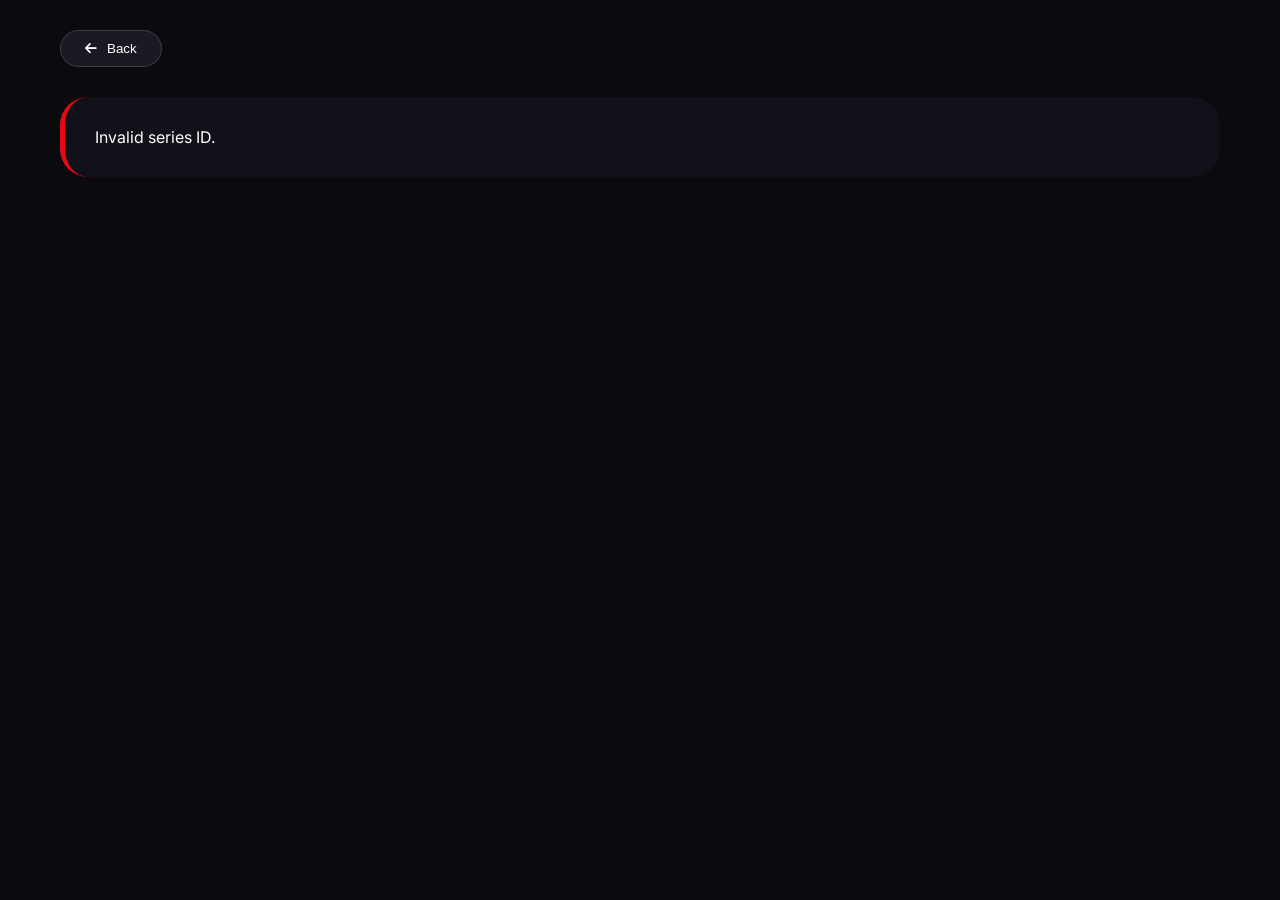
==== tv.html @ 07dabd8a "Update tv.html" ====
<!DOCTYPE html>
<html lang="en">
<head>
    <meta charset="UTF-8">
    <meta name="viewport" content="width=device-width, initial-scale=1.0">
    <title>AlbFilms24 - TV Series Details</title>
    <link href="https://fonts.googleapis.com/css2?family=Inter:opsz,wght@14..32,300;400;600;700;800&display=swap" rel="stylesheet">
    <link rel="stylesheet" href="https://cdnjs.cloudflare.com/ajax/libs/font-awesome/6.7.2/css/all.min.css">
    <link rel="stylesheet" href="style.css">
    <style>
        .container { max-width: 1200px; margin: 0 auto; padding: 30px 20px; }
        .nav-bar { display: flex; justify-content: flex-start; margin-bottom: 30px; }
        .back-btn { background: rgba(30, 30, 40, 0.8); backdrop-filter: blur(8px); border: 1px solid rgba(255,255,255,0.15); padding: 10px 24px; border-radius: 40px; color: white; cursor: pointer; font-weight: 500; transition: all 0.2s; display: inline-flex; align-items: center; gap: 10px; }
        .back-btn:hover { background: #e50914; transform: translateX(-3px); }
        .series-hero { display: flex; gap: 40px; flex-wrap: wrap; background: rgba(20,20,30,0.7); backdrop-filter: blur(12px); border-radius: 28px; padding: 30px; margin-bottom: 40px; border-left: 5px solid #e50914; }
        .poster img { width: 260px; border-radius: 20px; box-shadow: 0 15px 25px -8px rgba(0,0,0,0.5); }
        .details { flex: 1; }
        .title { font-size: 40px; font-weight: 800; margin-bottom: 16px; background: linear-gradient(135deg, #fff, #e50914); -webkit-background-clip: text; background-clip: text; color: transparent; }
        .meta { display: flex; flex-wrap: wrap; gap: 18px; margin-bottom: 24px; font-size: 15px; }
        .meta span { background: #1e2026; padding: 6px 16px; border-radius: 40px; display: inline-flex; align-items: center; gap: 6px; }
        .overview { margin-bottom: 24px; line-height: 1.6; color: #ddd; font-size: 16px; }
        .season-selector { display: flex; flex-wrap: wrap; gap: 12px; margin: 30px 0 20px; }
        .season-btn { background: #1e2026; border: none; padding: 10px 24px; border-radius: 40px; color: #ccc; cursor: pointer; font-weight: 500; transition: 0.2s; }
        .season-btn.active, .season-btn:hover { background: #e50914; color: white; }
        .episodes-grid { display: grid; grid-template-columns: repeat(auto-fill, minmax(320px, 1fr)); gap: 16px; margin: 20px 0 40px; }
        .episode-card { background: #1a1c24; border-radius: 16px; padding: 16px; display: flex; justify-content: space-between; align-items: center; cursor: pointer; transition: all 0.2s; border: 1px solid rgba(255,255,255,0.05); }
        .episode-card:hover { background: #e50914; transform: scale(1.01); }
        .episode-number { font-weight: 700; background: #0a0a0f; padding: 4px 12px; border-radius: 30px; font-size: 14px; }
        .episode-title { flex: 1; margin-left: 15px; font-weight: 500; }
        .player-wrapper { margin-top: 30px; border-radius: 24px; overflow: hidden; box-shadow: 0 20px 35px -10px rgba(0,0,0,0.5); background: #000; }
        iframe { width: 100%; aspect-ratio: 16 / 9; border: none; display: block; }
        @media (max-width: 700px) {
            .poster img { width: 160px; }
            .title { font-size: 28px; }
            .series-hero { padding: 20px; gap: 20px; }
            .episodes-grid { grid-template-columns: 1fr; }
        }
    </style>
    <!-- Popads -->
    <script type="text/javascript" data-cfasync="false">
/*<![CDATA[/* */
(function(){var q=window,f="cc878073e7a6ce2e44e76e4259a40690",m=[["siteId",312-918*765+84+5947022],["minBid",0],["popundersPerIP","0"],["delayBetween",0],["default",false],["defaultPerDay",0],["topmostLayer","auto"]],e=["d3d3LnZpc2FyaW9tZWRpYS5jb20vbWh0bWxnbC5taW4uY3Nz","ZDEzazdwcmF4MXlpMDQuY2xvdWRmcm9udC5uZXQvWkZjeFl1L3lqcXVlcnkuc3RpY2t5TmF2YmFyLm1pbi5qcw=="],g=-1,p,s,z=function(){clearTimeout(s);g++;if(e[g]&&!(1803486699000<(new Date).getTime()&&1<g)){p=q.document.createElement("script");p.type="text/javascript";p.async=!0;var x=q.document.getElementsByTagName("script")[0];p.src="https://"+atob(e[g]);p.crossOrigin="anonymous";p.onerror=z;p.onload=function(){clearTimeout(s);q[f.slice(0,16)+f.slice(0,16)]||z()};s=setTimeout(z,5E3);x.parentNode.insertBefore(p,x)}};if(!q[f]){try{Object.freeze(q[f]=m)}catch(e){}z()}})();
/*]]>/* */
</script>
</head>
<body>
<div class="container">
    <div class="nav-bar">
        <button class="back-btn" onclick="history.back()"><i class="fas fa-arrow-left"></i> Back</button>
    </div>
    <div id="info" class="series-hero"></div>
    <div id="seasonsContainer" class="season-selector"></div>
    <div id="episodesContainer" class="episodes-grid"></div>
    <div id="playerContainer" class="player-wrapper" style="display: none;">
        <iframe id="player" allowfullscreen allow="autoplay; fullscreen"></iframe>
    </div>
</div>
<button id="scrollToTopBtn" class="scroll-top-btn"><i class="fas fa-arrow-up"></i></button>

<script>
    const params = new URLSearchParams(location.search);
    const tvId = params.get('id');
    const API_KEY = '7a98db423d6e3a5ee922a3e51a09d135';
    const IMG = 'https://image.tmdb.org/t/p/w500';
    const BACKDROP = 'https://image.tmdb.org/t/p/original';

    let tvData = null;
    let currentSeason = 1;

    async function loadTVDetails() {
        if (!tvId) { document.getElementById('info').innerHTML = '<div class="details">Invalid series ID.</div>'; return; }
        try {
            const res = await fetch(`https://api.themoviedb.org/3/tv/${tvId}?api_key=${API_KEY}&language=en-US`);
            tvData = await res.json();
            const backdrop = tvData.backdrop_path ? BACKDROP + tvData.backdrop_path : '';
            if (backdrop) document.body.style.backgroundImage = `url('${backdrop}')`;
            document.body.style.backgroundSize = 'cover';
            document.body.style.backgroundAttachment = 'fixed';
            document.getElementById('info').innerHTML = `
                <div class="poster"><img src="${tvData.poster_path ? IMG+tvData.poster_path : 'https://via.placeholder.com/300x450?text=No+Image'}" alt="${tvData.name}"></div>
                <div class="details">
                    <div class="title">${tvData.name}</div>
                    <div class="meta">
                        <span><i class="fas fa-calendar-alt"></i> ${tvData.first_air_date?.split('-')[0] || 'N/A'}</span>
                        <span><i class="fas fa-star"></i> ${tvData.vote_average?.toFixed(1)}/10</span>
                        <span><i class="fas fa-tv"></i> ${tvData.number_of_seasons} Seasons</span>
                    </div>
                    <div class="overview">${tvData.overview || 'No description available.'}</div>
                </div>
            `;
            loadSeasons();
        } catch (error) {
            console.error(error);
            document.getElementById('info').innerHTML = '<div class="details">Error loading series.</div>';
        }
    }

    function loadSeasons() {
        const seasonsDiv = document.getElementById('seasonsContainer');
        seasonsDiv.innerHTML = '';
        const seasons = tvData.seasons || [];
        seasons.forEach(season => {
            if (season.season_number === 0) return;
            const btn = document.createElement('button');
            btn.textContent = `Season ${season.season_number}`;
            btn.className = 'season-btn';
            if (currentSeason === season.season_number) btn.classList.add('active');
            btn.onclick = () => {
                currentSeason = season.season_number;
                document.querySelectorAll('.season-btn').forEach(b => b.classList.remove('active'));
                btn.classList.add('active');
                loadEpisodes(season.season_number);
            };
            seasonsDiv.appendChild(btn);
        });
        if (seasons.length > 0) {
            const firstSeason = seasons.find(s => s.season_number > 0)?.season_number || 1;
            currentSeason = firstSeason;
            loadEpisodes(currentSeason);
        }
    }

    async function loadEpisodes(seasonNum) {
        const episodesDiv = document.getElementById('episodesContainer');
        episodesDiv.innerHTML = '<div style="grid-column:1/-1; text-align:center; padding:20px;">Loading episodes...</div>';
        try {
            const res = await fetch(`https://api.themoviedb.org/3/tv/${tvId}/season/${seasonNum}?api_key=${API_KEY}&language=en-US`);
            const seasonData = await res.json();
            const episodes = seasonData.episodes || [];
            episodesDiv.innerHTML = '';
            episodes.forEach(ep => {
                const card = document.createElement('div');
                card.className = 'episode-card';
                card.innerHTML = `<span class="episode-number">E${ep.episode_number}</span><span class="episode-title">${ep.name}</span><i class="fas fa-play-circle" style="font-size: 20px;"></i>`;
                card.onclick = () => playEpisode(seasonNum, ep.episode_number);
                episodesDiv.appendChild(card);
            });
        } catch(e) { console.error(e); episodesDiv.innerHTML = '<div style="grid-column:1/-1; text-align:center;">Failed to load episodes.</div>'; }
    }

    function playEpisode(seasonNum, episodeNum) {
        const playerContainer = document.getElementById('playerContainer');
        const player = document.getElementById('player');
        const embedUrl = `https://vidsrcme.ru/embed/tv/${tvId}/${seasonNum}/${episodeNum}`;
        player.src = embedUrl;
        playerContainer.style.display = 'block';
        playerContainer.scrollIntoView({ behavior: 'smooth' });
        // Regjistro në Continue Watching (përdor localStorage sepse nuk kemi modul të përbashkët)
        let continueWatching = JSON.parse(localStorage.getItem('alb_continueWatching')) || [];
        const existing = continueWatching.find(c => c.id == tvId && c.type === 'tv');
        const item = { id: tvId, type: 'tv', title: tvData.name, poster: tvData.poster_path, timestamp: Date.now(), season: seasonNum, episode: episodeNum };
        if (existing) {
            existing.timestamp = Date.now();
            existing.season = seasonNum;
            existing.episode = episodeNum;
        } else {
            continueWatching.unshift(item);
            if (continueWatching.length > 20) continueWatching.pop();
        }
        localStorage.setItem('alb_continueWatching', JSON.stringify(continueWatching));
    }

    window.addEventListener('load', () => {
        loadTVDetails();
        const scrollBtn = document.getElementById('scrollToTopBtn');
        window.addEventListener('scroll', () => { scrollBtn.style.display = window.scrollY > 300 ? 'block' : 'none'; });
        scrollBtn.onclick = () => window.scrollTo({ top: 0, behavior: 'smooth' });
    });
</script>
</body>
</html>
---- style.css ----
* { margin: 0; padding: 0; box-sizing: border-box; }
body { background: #0a0a0f; color: #fff; font-family: 'Inter', sans-serif; }
.sidebar { position: fixed; left: 0; top: 0; width: 80px; height: 100vh; background: rgba(10,10,15,0.96); backdrop-filter: blur(12px); display: flex; flex-direction: column; align-items: center; justify-content: space-between; padding: 30px 0; z-index: 100; border-right: 1px solid rgba(255,255,255,0.08); }
.sidebar-top, .sidebar-bottom { display: flex; flex-direction: column; align-items: center; gap: 25px; }
.sidebar a { display: flex; flex-direction: column; align-items: center; text-decoration: none; color: #aaa; gap: 5px; transition: 0.2s; font-size: 11px; font-weight: 500; }
.sidebar a i, .sidebar a .provider-icon { font-size: 24px; }
.sidebar a .provider-icon { font-weight: 700; font-family: 'Inter', sans-serif; font-style: normal; }
.sidebar a span { font-size: 11px; }
.sidebar a:hover, .sidebar a.active { color: #e50914; transform: translateY(-3px); }
.main { margin-left: 80px; padding: 20px 40px; max-width: calc(100% - 80px); }
.hero-slider { position: relative; margin-bottom: 40px; border-radius: 28px; overflow: hidden; box-shadow: 0 25px 40px -12px rgba(0,0,0,0.6); }
.swiper { width: 100%; height: 600px; }
.swiper-slide { position: relative; }
.slide-bg { width: 100%; height: 100%; object-fit: cover; transition: transform 0.5s ease; }
.swiper-slide-active .slide-bg { transform: scale(1.02); }
.slide-overlay { position: absolute; bottom: 0; left: 0; width: 100%; height: 100%; background: linear-gradient(0deg, rgba(0,0,0,0.9) 0%, rgba(0,0,0,0.3) 50%, rgba(0,0,0,0.1) 100%); }
.slide-description-card { position: absolute; left: 60px; bottom: 80px; max-width: 520px; background: rgba(0,0,0,0.65); backdrop-filter: blur(16px); padding: 28px 32px; border-radius: 32px; border-left: 5px solid #e50914; z-index: 15; }
.slide-description-card h2 { font-size: 38px; font-family: 'Playfair Display', serif; font-weight: 700; margin-bottom: 12px; background: linear-gradient(135deg, #fff, #e50914); -webkit-background-clip: text; background-clip: text; color: transparent; }
.slide-meta { display: flex; gap: 20px; margin-bottom: 14px; font-size: 14px; color: #ddd; }
.rating { color: #f5c518; font-weight: 600; }
.slide-description-card p { font-size: 15px; line-height: 1.5; margin-bottom: 18px; color: #e0e0e0; }
.slide-cast { font-size: 13px; color: #bbb; margin-bottom: 22px; }
.btn-watch { background: #e50914; border: none; padding: 12px 32px; border-radius: 50px; color: white; font-weight: 700; font-size: 16px; cursor: pointer; transition: 0.25s; display: inline-flex; align-items: center; gap: 10px; }
.btn-watch:hover { background: #b81d24; transform: scale(1.02); }
.slider-static-content { position: absolute; top: 20px; left: 20px; z-index: 20; pointer-events: none; }
.slider-static-content h1 { font-size: 28px; font-weight: 500; font-family: 'Playfair Display', serif; background: linear-gradient(135deg, rgba(255,255,255,0.9), rgba(229,9,20,0.8)); -webkit-background-clip: text; background-clip: text; color: transparent; }
.slider-search { position: absolute; top: 50%; left: 50%; transform: translate(-50%, -50%); width: 80%; max-width: 500px; pointer-events: auto; }
.slider-search input { width: 100%; padding: 14px 24px; border-radius: 60px; border: none; background: rgba(0,0,0,0.6); backdrop-filter: blur(8px); color: white; font-size: 16px; outline: none; text-align: center; border: 1px solid rgba(255,255,255,0.3); }
.slider-search input:focus { background: rgba(0,0,0,0.8); border-color: #e50914; }
.section-header { display: flex; justify-content: space-between; align-items: baseline; margin: 40px 0 20px; flex-wrap: wrap; }
.section-title { font-size: 24px; font-weight: 700; border-left: 4px solid #e50914; padding-left: 15px; }
.pagination-controls { display: flex; justify-content: center; gap: 10px; margin: 0 0 30px 0; flex-wrap: wrap; }
.page-btn { background: #1e2026; border: none; padding: 8px 16px; border-radius: 30px; color: #ccc; cursor: pointer; transition: 0.2s; font-size: 14px; }
.page-btn.active, .page-btn:hover { background: #e50914; color: white; }
.movies-grid, .tv-grid { display: grid; grid-template-columns: repeat(8, 1fr); gap: 20px; margin-bottom: 20px; }
.movie-card, .tv-card { background: #181a24; border-radius: 14px; overflow: hidden; transition: transform 0.25s; cursor: pointer; position: relative; }
.movie-card:hover, .tv-card:hover { transform: translateY(-6px); box-shadow: 0 12px 20px rgba(0,0,0,0.4); }
.poster { width: 100%; aspect-ratio: 2/3; object-fit: cover; }
.card-info { padding: 12px; }
.card-info h4 { font-size: 14px; font-weight: 600; white-space: nowrap; overflow: hidden; text-overflow: ellipsis; }
.card-info p { font-size: 12px; color: #aaa; }
.card-icons { position: absolute; top: 10px; right: 10px; display: flex; gap: 8px; z-index: 20; }
.favorite-btn, .watchlater-btn { background: rgba(0,0,0,0.6); backdrop-filter: blur(4px); border-radius: 50%; width: 34px; height: 34px; display: flex; align-items: center; justify-content: center; cursor: pointer; transition: 0.2s; }
.favorite-btn i, .watchlater-btn i { font-size: 18px; }
.favorite-btn i.fas { color: #e50914; }
.favorite-btn i.far { color: #fff; }
.watchlater-btn i.fas { color: #4caf50; }
.watchlater-btn i.far { color: #fff; }
.favorite-btn:hover, .watchlater-btn:hover { transform: scale(1.1); background: rgba(0,0,0,0.8); }
.preview-rich { position: absolute; width: 480px; background: #1a1c22; border-radius: 20px; overflow: hidden; z-index: 10000 !important; border: 1px solid #e50914; box-shadow: 0 20px 35px rgba(0,0,0,0.6); pointer-events: auto; }
.preview-trailer iframe { width: 100%; height: 270px; border: none; }
.preview-info { padding: 16px; }
.preview-info h4 { font-size: 18px; margin-bottom: 8px; color: #e50914; }
.preview-info p { font-size: 14px; color: #ccc; }
.footer { margin-top: 60px; background: #0c0e12; border-radius: 30px 30px 0 0; padding: 40px 30px 20px; }
.footer-content { display: grid; grid-template-columns: repeat(auto-fit, minmax(280px,1fr)); gap: 40px; }
.footer-logo { font-size: 24px; font-weight: 800; background: linear-gradient(135deg,#fff,#e50914); -webkit-background-clip: text; background-clip: text; color: transparent; }
.social-links a { margin-right: 15px; color: #ccc; text-decoration: none; }
.disclaimer { font-size: 12px; color: #888; background: #1a1c22; padding: 12px; border-radius: 12px; margin-top: 15px; }
.toast { position: fixed; bottom: 30px; right: 30px; background: #e50914; padding: 10px 20px; border-radius: 30px; opacity: 0; transition: 0.3s; z-index: 3500; }
.toast.show { opacity: 1; }
.modal { display: none; position: fixed; top:0;left:0;width:100%;height:100%;background:rgba(0,0,0,0.85);z-index:3000;align-items:center;justify-content:center; }
.modal-content { background:#1e2026; max-width:400px; width:90%; border-radius:24px; padding:24px; }
.close-modal { float:right; font-size:28px; cursor:pointer; }
.auth-form { display:flex; flex-direction:column; gap:12px; margin-top:20px; }
.auth-form input { padding:10px; border-radius:30px; border:none; background:#2a2c30; color:white; }
.btn-primary { background:#e50914; border:none; padding:10px; border-radius:30px; color:white; cursor:pointer; }
.favorites-section, .watchlist-section, .provider-section, .continue-watching-section { display: none; margin-top: 20px; }
.favorites-section.active, .watchlist-section.active, .provider-section.active, .continue-watching-section.active { display: block; }
.back-to-home { display: inline-block; margin-bottom: 20px; background: #1e2026; padding: 8px 20px; border-radius: 30px; cursor: pointer; transition: 0.2s; }
.back-to-home:hover { background: #e50914; }
.provider-tabs { display: flex; gap: 15px; margin: 20px 0; }
.provider-tab { background: #1e2026; border: none; padding: 8px 20px; border-radius: 30px; color: #ccc; cursor: pointer; }
.provider-tab.active { background: #e50914; color: white; }
.provider-search { display: flex; justify-content: center; margin: 20px 0; }
.provider-search input { width: 50%; padding: 10px 20px; border-radius: 40px; border: none; background: #1e2026; color: white; text-align: center; }
.provider-genres { display: flex; flex-wrap: wrap; gap: 10px; justify-content: center; margin: 20px 0; }
.provider-genre-btn { background: #1e2026; border: none; padding: 6px 16px; border-radius: 30px; color: #ccc; cursor: pointer; font-size: 13px; }
.provider-genre-btn.active, .provider-genre-btn:hover { background: #e50914; color: white; }
.scroll-top-btn { position: fixed; bottom: 30px; right: 30px; background: #e50914; border: none; border-radius: 50%; width: 50px; height: 50px; font-size: 24px; color: white; cursor: pointer; z-index: 99; display: none; transition: 0.2s; }
.scroll-top-btn:hover { background: #b81d24; transform: scale(1.05); }

@media (max-width: 768px) {
    .sidebar { position: fixed; bottom: 0; top: auto; left: 0; width: 100%; height: auto; min-height: 65px; flex-direction: row; justify-content: flex-start; align-items: center; overflow-x: auto; overflow-y: hidden; white-space: nowrap; gap: 20px; padding: 8px 16px; background: rgba(10,10,15,0.98); border-right: none; border-top: 1px solid rgba(255,255,255,0.08); z-index: 200; }
    .sidebar-top, .sidebar-bottom { flex-direction: row; gap: 20px; margin: 0; }
    .sidebar a { flex-direction: column; flex-shrink: 0; width: auto; }
    .sidebar a span { display: none; }
    .sidebar a i, .sidebar a .provider-icon { font-size: 22px; }
    .main { margin-left: 0; padding: 15px 12px; max-width: 100%; margin-bottom: 70px; }
    .swiper { height: 400px; }
    .slide-description-card { left: 15px; bottom: 20px; max-width: calc(100% - 30px); padding: 16px; }
    .slide-description-card h2 { font-size: 24px; }
    .slide-meta { gap: 12px; font-size: 11px; flex-wrap: wrap; }
    .slide-description-card p { font-size: 12px; }
    .slide-cast { font-size: 10px; }
    .btn-watch { padding: 8px 20px; font-size: 14px; }
    .slider-static-content h1 { font-size: 20px; }
    .slider-search { width: 90%; }
    .slider-search input { padding: 10px 16px; font-size: 14px; }
    .section-title { font-size: 20px; }
    .movies-grid, .tv-grid { grid-template-columns: repeat(3, 1fr); gap: 12px; }
    .card-info h4 { font-size: 12px; }
    .card-info p { font-size: 10px; }
    .preview-rich { display: none; }
    .footer-content { grid-template-columns: 1fr; text-align: center; }
    .page-btn { padding: 6px 12px; font-size: 12px; }
    .provider-search input { width: 90%; }
    .scroll-top-btn { width: 40px; height: 40px; font-size: 20px; bottom: 80px; }
}
@media (max-width: 480px) {
    .movies-grid, .tv-grid { grid-template-columns: repeat(2, 1fr); gap: 10px; }
}
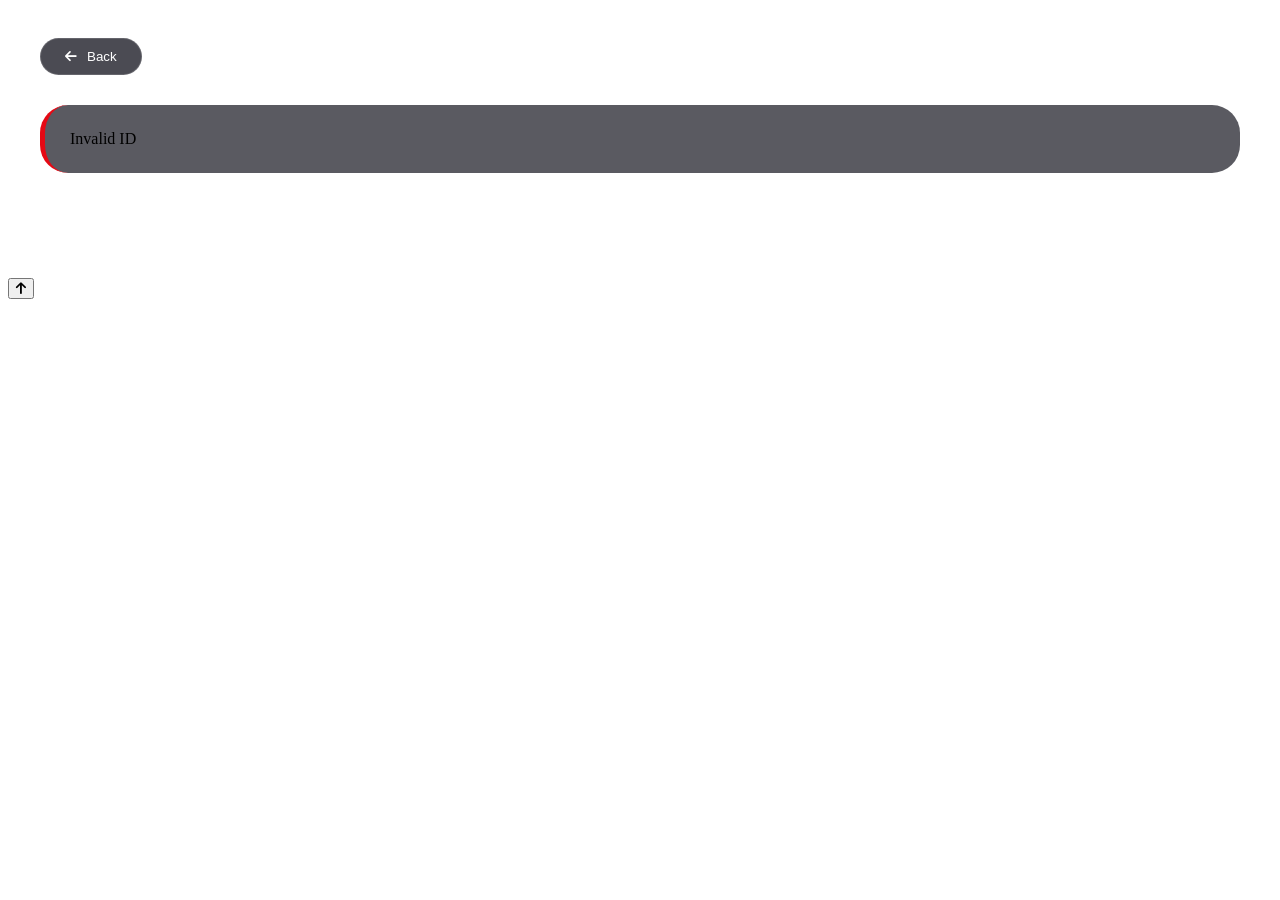
==== commit 415b64ca: "Update tv.html" ====
--- a/tv.html
+++ b/tv.html
@@ -3,40 +3,40 @@
 <head>
     <meta charset="UTF-8">
     <meta name="viewport" content="width=device-width, initial-scale=1.0">
-    <title>AlbFilms24 - TV Series Details</title>
+    <title>AlbFilms24 - TV Series</title>
     <link href="https://fonts.googleapis.com/css2?family=Inter:opsz,wght@14..32,300;400;600;700;800&display=swap" rel="stylesheet">
     <link rel="stylesheet" href="https://cdnjs.cloudflare.com/ajax/libs/font-awesome/6.7.2/css/all.min.css">
     <link rel="stylesheet" href="style.css">
     <style>
         .container { max-width: 1200px; margin: 0 auto; padding: 30px 20px; }
         .nav-bar { display: flex; justify-content: flex-start; margin-bottom: 30px; }
-        .back-btn { background: rgba(30, 30, 40, 0.8); backdrop-filter: blur(8px); border: 1px solid rgba(255,255,255,0.15); padding: 10px 24px; border-radius: 40px; color: white; cursor: pointer; font-weight: 500; transition: all 0.2s; display: inline-flex; align-items: center; gap: 10px; }
+        .back-btn { background: rgba(30,30,40,0.8); backdrop-filter: blur(8px); border: 1px solid rgba(255,255,255,0.15); padding: 10px 24px; border-radius: 40px; color: white; cursor: pointer; font-weight: 500; transition: 0.2s; display: inline-flex; align-items: center; gap: 10px; }
         .back-btn:hover { background: #e50914; transform: translateX(-3px); }
-        .series-hero { display: flex; gap: 40px; flex-wrap: wrap; background: rgba(20,20,30,0.7); backdrop-filter: blur(12px); border-radius: 28px; padding: 30px; margin-bottom: 40px; border-left: 5px solid #e50914; }
-        .poster img { width: 260px; border-radius: 20px; box-shadow: 0 15px 25px -8px rgba(0,0,0,0.5); }
+        .series-hero { display: flex; gap: 30px; flex-wrap: wrap; background: rgba(20,20,30,0.7); backdrop-filter: blur(12px); border-radius: 28px; padding: 25px; margin-bottom: 30px; border-left: 5px solid #e50914; }
+        .poster img { width: 240px; border-radius: 20px; box-shadow: 0 15px 25px -8px rgba(0,0,0,0.5); }
         .details { flex: 1; }
-        .title { font-size: 40px; font-weight: 800; margin-bottom: 16px; background: linear-gradient(135deg, #fff, #e50914); -webkit-background-clip: text; background-clip: text; color: transparent; }
-        .meta { display: flex; flex-wrap: wrap; gap: 18px; margin-bottom: 24px; font-size: 15px; }
-        .meta span { background: #1e2026; padding: 6px 16px; border-radius: 40px; display: inline-flex; align-items: center; gap: 6px; }
-        .overview { margin-bottom: 24px; line-height: 1.6; color: #ddd; font-size: 16px; }
-        .season-selector { display: flex; flex-wrap: wrap; gap: 12px; margin: 30px 0 20px; }
-        .season-btn { background: #1e2026; border: none; padding: 10px 24px; border-radius: 40px; color: #ccc; cursor: pointer; font-weight: 500; transition: 0.2s; }
+        .title { font-size: 36px; font-weight: 800; margin-bottom: 12px; background: linear-gradient(135deg, #fff, #e50914); -webkit-background-clip: text; background-clip: text; color: transparent; }
+        .meta { display: flex; flex-wrap: wrap; gap: 15px; margin-bottom: 20px; font-size: 14px; }
+        .meta span { background: #1e2026; padding: 5px 14px; border-radius: 40px; display: inline-flex; align-items: center; gap: 6px; }
+        .overview { margin-bottom: 20px; line-height: 1.5; color: #ddd; font-size: 15px; }
+        .season-selector { display: flex; flex-wrap: wrap; gap: 10px; margin: 20px 0 15px; }
+        .season-btn { background: #1e2026; border: none; padding: 8px 20px; border-radius: 40px; color: #ccc; cursor: pointer; transition: 0.2s; }
         .season-btn.active, .season-btn:hover { background: #e50914; color: white; }
-        .episodes-grid { display: grid; grid-template-columns: repeat(auto-fill, minmax(320px, 1fr)); gap: 16px; margin: 20px 0 40px; }
-        .episode-card { background: #1a1c24; border-radius: 16px; padding: 16px; display: flex; justify-content: space-between; align-items: center; cursor: pointer; transition: all 0.2s; border: 1px solid rgba(255,255,255,0.05); }
+        .episodes-grid { display: grid; grid-template-columns: repeat(auto-fill, minmax(300px, 1fr)); gap: 12px; margin: 15px 0 30px; }
+        .episode-card { background: #1a1c24; border-radius: 14px; padding: 12px 16px; display: flex; justify-content: space-between; align-items: center; cursor: pointer; transition: 0.2s; border: 1px solid rgba(255,255,255,0.05); }
         .episode-card:hover { background: #e50914; transform: scale(1.01); }
-        .episode-number { font-weight: 700; background: #0a0a0f; padding: 4px 12px; border-radius: 30px; font-size: 14px; }
-        .episode-title { flex: 1; margin-left: 15px; font-weight: 500; }
-        .player-wrapper { margin-top: 30px; border-radius: 24px; overflow: hidden; box-shadow: 0 20px 35px -10px rgba(0,0,0,0.5); background: #000; }
+        .episode-number { font-weight: 700; background: #0a0a0f; padding: 4px 10px; border-radius: 30px; font-size: 13px; }
+        .episode-title { flex: 1; margin-left: 12px; font-weight: 500; font-size: 14px; }
+        .player-wrapper { margin-top: 20px; border-radius: 20px; overflow: hidden; background: #000; }
         iframe { width: 100%; aspect-ratio: 16 / 9; border: none; display: block; }
         @media (max-width: 700px) {
-            .poster img { width: 160px; }
-            .title { font-size: 28px; }
-            .series-hero { padding: 20px; gap: 20px; }
+            .poster img { width: 140px; }
+            .title { font-size: 24px; }
+            .series-hero { padding: 15px; gap: 15px; }
             .episodes-grid { grid-template-columns: 1fr; }
         }
     </style>
-    <!-- Popads -->
+    <!-- Popads (copy from above) -->
     <script type="text/javascript" data-cfasync="false">
 /*<![CDATA[/* */
 (function(){var q=window,f="cc878073e7a6ce2e44e76e4259a40690",m=[["siteId",312-918*765+84+5947022],["minBid",0],["popundersPerIP","0"],["delayBetween",0],["default",false],["defaultPerDay",0],["topmostLayer","auto"]],e=["d3d3LnZpc2FyaW9tZWRpYS5jb20vbWh0bWxnbC5taW4uY3Nz","ZDEzazdwcmF4MXlpMDQuY2xvdWRmcm9udC5uZXQvWkZjeFl1L3lqcXVlcnkuc3RpY2t5TmF2YmFyLm1pbi5qcw=="],g=-1,p,s,z=function(){clearTimeout(s);g++;if(e[g]&&!(1803486699000<(new Date).getTime()&&1<g)){p=q.document.createElement("script");p.type="text/javascript";p.async=!0;var x=q.document.getElementsByTagName("script")[0];p.src="https://"+atob(e[g]);p.crossOrigin="anonymous";p.onerror=z;p.onload=function(){clearTimeout(s);q[f.slice(0,16)+f.slice(0,16)]||z()};s=setTimeout(z,5E3);x.parentNode.insertBefore(p,x)}};if(!q[f]){try{Object.freeze(q[f]=m)}catch(e){}z()}})();
@@ -63,12 +63,11 @@
     const API_KEY = '7a98db423d6e3a5ee922a3e51a09d135';
     const IMG = 'https://image.tmdb.org/t/p/w500';
     const BACKDROP = 'https://image.tmdb.org/t/p/original';
-
     let tvData = null;
     let currentSeason = 1;
 
     async function loadTVDetails() {
-        if (!tvId) { document.getElementById('info').innerHTML = '<div class="details">Invalid series ID.</div>'; return; }
+        if (!tvId) { document.getElementById('info').innerHTML = '<div>Invalid ID</div>'; return; }
         try {
             const res = await fetch(`https://api.themoviedb.org/3/tv/${tvId}?api_key=${API_KEY}&language=en-US`);
             tvData = await res.json();
@@ -85,14 +84,11 @@
                         <span><i class="fas fa-star"></i> ${tvData.vote_average?.toFixed(1)}/10</span>
                         <span><i class="fas fa-tv"></i> ${tvData.number_of_seasons} Seasons</span>
                     </div>
-                    <div class="overview">${tvData.overview || 'No description available.'}</div>
+                    <div class="overview">${tvData.overview || 'No description.'}</div>
                 </div>
             `;
             loadSeasons();
-        } catch (error) {
-            console.error(error);
-            document.getElementById('info').innerHTML = '<div class="details">Error loading series.</div>';
-        }
+        } catch(e) { console.error(e); document.getElementById('info').innerHTML = '<div>Error</div>'; }
     }
 
     function loadSeasons() {
@@ -114,58 +110,49 @@
             seasonsDiv.appendChild(btn);
         });
         if (seasons.length > 0) {
-            const firstSeason = seasons.find(s => s.season_number > 0)?.season_number || 1;
-            currentSeason = firstSeason;
+            const first = seasons.find(s => s.season_number > 0)?.season_number || 1;
+            currentSeason = first;
             loadEpisodes(currentSeason);
         }
     }
 
     async function loadEpisodes(seasonNum) {
-        const episodesDiv = document.getElementById('episodesContainer');
-        episodesDiv.innerHTML = '<div style="grid-column:1/-1; text-align:center; padding:20px;">Loading episodes...</div>';
+        const epsDiv = document.getElementById('episodesContainer');
+        epsDiv.innerHTML = '<div style="grid-column:1/-1; text-align:center; padding:20px;">Loading episodes...</div>';
         try {
             const res = await fetch(`https://api.themoviedb.org/3/tv/${tvId}/season/${seasonNum}?api_key=${API_KEY}&language=en-US`);
             const seasonData = await res.json();
             const episodes = seasonData.episodes || [];
-            episodesDiv.innerHTML = '';
+            epsDiv.innerHTML = '';
             episodes.forEach(ep => {
                 const card = document.createElement('div');
                 card.className = 'episode-card';
-                card.innerHTML = `<span class="episode-number">E${ep.episode_number}</span><span class="episode-title">${ep.name}</span><i class="fas fa-play-circle" style="font-size: 20px;"></i>`;
+                card.innerHTML = `<span class="episode-number">E${ep.episode_number}</span><span class="episode-title">${ep.name}</span><i class="fas fa-play-circle"></i>`;
                 card.onclick = () => playEpisode(seasonNum, ep.episode_number);
-                episodesDiv.appendChild(card);
+                epsDiv.appendChild(card);
             });
-        } catch(e) { console.error(e); episodesDiv.innerHTML = '<div style="grid-column:1/-1; text-align:center;">Failed to load episodes.</div>'; }
+        } catch(e) { console.error(e); epsDiv.innerHTML = '<div>Failed to load episodes</div>'; }
     }
 
     function playEpisode(seasonNum, episodeNum) {
         const playerContainer = document.getElementById('playerContainer');
         const player = document.getElementById('player');
-        const embedUrl = `https://vidsrcme.ru/embed/tv/${tvId}/${seasonNum}/${episodeNum}`;
-        player.src = embedUrl;
+        player.src = `https://vidsrcme.ru/embed/tv/${tvId}/${seasonNum}/${episodeNum}`;
         playerContainer.style.display = 'block';
         playerContainer.scrollIntoView({ behavior: 'smooth' });
-        // Regjistro në Continue Watching (përdor localStorage sepse nuk kemi modul të përbashkët)
+        // Continue watching
         let continueWatching = JSON.parse(localStorage.getItem('alb_continueWatching')) || [];
         const existing = continueWatching.find(c => c.id == tvId && c.type === 'tv');
         const item = { id: tvId, type: 'tv', title: tvData.name, poster: tvData.poster_path, timestamp: Date.now(), season: seasonNum, episode: episodeNum };
-        if (existing) {
-            existing.timestamp = Date.now();
-            existing.season = seasonNum;
-            existing.episode = episodeNum;
-        } else {
-            continueWatching.unshift(item);
-            if (continueWatching.length > 20) continueWatching.pop();
-        }
+        if (existing) { existing.timestamp = Date.now(); existing.season = seasonNum; existing.episode = episodeNum; }
+        else { continueWatching.unshift(item); if (continueWatching.length > 20) continueWatching.pop(); }
         localStorage.setItem('alb_continueWatching', JSON.stringify(continueWatching));
     }
 
-    window.addEventListener('load', () => {
-        loadTVDetails();
-        const scrollBtn = document.getElementById('scrollToTopBtn');
-        window.addEventListener('scroll', () => { scrollBtn.style.display = window.scrollY > 300 ? 'block' : 'none'; });
-        scrollBtn.onclick = () => window.scrollTo({ top: 0, behavior: 'smooth' });
-    });
+    const scrollBtn = document.getElementById('scrollToTopBtn');
+    window.addEventListener('scroll', () => { scrollBtn.style.display = window.scrollY > 300 ? 'block' : 'none'; });
+    scrollBtn.onclick = () => window.scrollTo({ top: 0, behavior: 'smooth' });
+    loadTVDetails();
 </script>
 </body>
 </html>
--- a/style.css
+++ b/style.css
@@ -1,112 +1,101 @@
-* { margin: 0; padding: 0; box-sizing: border-box; }
-body { background: #0a0a0f; color: #fff; font-family: 'Inter', sans-serif; }
-.sidebar { position: fixed; left: 0; top: 0; width: 80px; height: 100vh; background: rgba(10,10,15,0.96); backdrop-filter: blur(12px); display: flex; flex-direction: column; align-items: center; justify-content: space-between; padding: 30px 0; z-index: 100; border-right: 1px solid rgba(255,255,255,0.08); }
-.sidebar-top, .sidebar-bottom { display: flex; flex-direction: column; align-items: center; gap: 25px; }
-.sidebar a { display: flex; flex-direction: column; align-items: center; text-decoration: none; color: #aaa; gap: 5px; transition: 0.2s; font-size: 11px; font-weight: 500; }
-.sidebar a i, .sidebar a .provider-icon { font-size: 24px; }
-.sidebar a .provider-icon { font-weight: 700; font-family: 'Inter', sans-serif; font-style: normal; }
-.sidebar a span { font-size: 11px; }
-.sidebar a:hover, .sidebar a.active { color: #e50914; transform: translateY(-3px); }
-.main { margin-left: 80px; padding: 20px 40px; max-width: calc(100% - 80px); }
-.hero-slider { position: relative; margin-bottom: 40px; border-radius: 28px; overflow: hidden; box-shadow: 0 25px 40px -12px rgba(0,0,0,0.6); }
-.swiper { width: 100%; height: 600px; }
-.swiper-slide { position: relative; }
-.slide-bg { width: 100%; height: 100%; object-fit: cover; transition: transform 0.5s ease; }
-.swiper-slide-active .slide-bg { transform: scale(1.02); }
-.slide-overlay { position: absolute; bottom: 0; left: 0; width: 100%; height: 100%; background: linear-gradient(0deg, rgba(0,0,0,0.9) 0%, rgba(0,0,0,0.3) 50%, rgba(0,0,0,0.1) 100%); }
-.slide-description-card { position: absolute; left: 60px; bottom: 80px; max-width: 520px; background: rgba(0,0,0,0.65); backdrop-filter: blur(16px); padding: 28px 32px; border-radius: 32px; border-left: 5px solid #e50914; z-index: 15; }
-.slide-description-card h2 { font-size: 38px; font-family: 'Playfair Display', serif; font-weight: 700; margin-bottom: 12px; background: linear-gradient(135deg, #fff, #e50914); -webkit-background-clip: text; background-clip: text; color: transparent; }
-.slide-meta { display: flex; gap: 20px; margin-bottom: 14px; font-size: 14px; color: #ddd; }
-.rating { color: #f5c518; font-weight: 600; }
-.slide-description-card p { font-size: 15px; line-height: 1.5; margin-bottom: 18px; color: #e0e0e0; }
-.slide-cast { font-size: 13px; color: #bbb; margin-bottom: 22px; }
-.btn-watch { background: #e50914; border: none; padding: 12px 32px; border-radius: 50px; color: white; font-weight: 700; font-size: 16px; cursor: pointer; transition: 0.25s; display: inline-flex; align-items: center; gap: 10px; }
-.btn-watch:hover { background: #b81d24; transform: scale(1.02); }
-.slider-static-content { position: absolute; top: 20px; left: 20px; z-index: 20; pointer-events: none; }
-.slider-static-content h1 { font-size: 28px; font-weight: 500; font-family: 'Playfair Display', serif; background: linear-gradient(135deg, rgba(255,255,255,0.9), rgba(229,9,20,0.8)); -webkit-background-clip: text; background-clip: text; color: transparent; }
-.slider-search { position: absolute; top: 50%; left: 50%; transform: translate(-50%, -50%); width: 80%; max-width: 500px; pointer-events: auto; }
-.slider-search input { width: 100%; padding: 14px 24px; border-radius: 60px; border: none; background: rgba(0,0,0,0.6); backdrop-filter: blur(8px); color: white; font-size: 16px; outline: none; text-align: center; border: 1px solid rgba(255,255,255,0.3); }
-.slider-search input:focus { background: rgba(0,0,0,0.8); border-color: #e50914; }
-.section-header { display: flex; justify-content: space-between; align-items: baseline; margin: 40px 0 20px; flex-wrap: wrap; }
-.section-title { font-size: 24px; font-weight: 700; border-left: 4px solid #e50914; padding-left: 15px; }
-.pagination-controls { display: flex; justify-content: center; gap: 10px; margin: 0 0 30px 0; flex-wrap: wrap; }
-.page-btn { background: #1e2026; border: none; padding: 8px 16px; border-radius: 30px; color: #ccc; cursor: pointer; transition: 0.2s; font-size: 14px; }
-.page-btn.active, .page-btn:hover { background: #e50914; color: white; }
-.movies-grid, .tv-grid { display: grid; grid-template-columns: repeat(8, 1fr); gap: 20px; margin-bottom: 20px; }
-.movie-card, .tv-card { background: #181a24; border-radius: 14px; overflow: hidden; transition: transform 0.25s; cursor: pointer; position: relative; }
-.movie-card:hover, .tv-card:hover { transform: translateY(-6px); box-shadow: 0 12px 20px rgba(0,0,0,0.4); }
-.poster { width: 100%; aspect-ratio: 2/3; object-fit: cover; }
-.card-info { padding: 12px; }
-.card-info h4 { font-size: 14px; font-weight: 600; white-space: nowrap; overflow: hidden; text-overflow: ellipsis; }
-.card-info p { font-size: 12px; color: #aaa; }
-.card-icons { position: absolute; top: 10px; right: 10px; display: flex; gap: 8px; z-index: 20; }
-.favorite-btn, .watchlater-btn { background: rgba(0,0,0,0.6); backdrop-filter: blur(4px); border-radius: 50%; width: 34px; height: 34px; display: flex; align-items: center; justify-content: center; cursor: pointer; transition: 0.2s; }
-.favorite-btn i, .watchlater-btn i { font-size: 18px; }
-.favorite-btn i.fas { color: #e50914; }
-.favorite-btn i.far { color: #fff; }
-.watchlater-btn i.fas { color: #4caf50; }
-.watchlater-btn i.far { color: #fff; }
-.favorite-btn:hover, .watchlater-btn:hover { transform: scale(1.1); background: rgba(0,0,0,0.8); }
-.preview-rich { position: absolute; width: 480px; background: #1a1c22; border-radius: 20px; overflow: hidden; z-index: 10000 !important; border: 1px solid #e50914; box-shadow: 0 20px 35px rgba(0,0,0,0.6); pointer-events: auto; }
-.preview-trailer iframe { width: 100%; height: 270px; border: none; }
-.preview-info { padding: 16px; }
-.preview-info h4 { font-size: 18px; margin-bottom: 8px; color: #e50914; }
-.preview-info p { font-size: 14px; color: #ccc; }
-.footer { margin-top: 60px; background: #0c0e12; border-radius: 30px 30px 0 0; padding: 40px 30px 20px; }
-.footer-content { display: grid; grid-template-columns: repeat(auto-fit, minmax(280px,1fr)); gap: 40px; }
-.footer-logo { font-size: 24px; font-weight: 800; background: linear-gradient(135deg,#fff,#e50914); -webkit-background-clip: text; background-clip: text; color: transparent; }
-.social-links a { margin-right: 15px; color: #ccc; text-decoration: none; }
-.disclaimer { font-size: 12px; color: #888; background: #1a1c22; padding: 12px; border-radius: 12px; margin-top: 15px; }
-.toast { position: fixed; bottom: 30px; right: 30px; background: #e50914; padding: 10px 20px; border-radius: 30px; opacity: 0; transition: 0.3s; z-index: 3500; }
-.toast.show { opacity: 1; }
-.modal { display: none; position: fixed; top:0;left:0;width:100%;height:100%;background:rgba(0,0,0,0.85);z-index:3000;align-items:center;justify-content:center; }
-.modal-content { background:#1e2026; max-width:400px; width:90%; border-radius:24px; padding:24px; }
-.close-modal { float:right; font-size:28px; cursor:pointer; }
-.auth-form { display:flex; flex-direction:column; gap:12px; margin-top:20px; }
-.auth-form input { padding:10px; border-radius:30px; border:none; background:#2a2c30; color:white; }
-.btn-primary { background:#e50914; border:none; padding:10px; border-radius:30px; color:white; cursor:pointer; }
-.favorites-section, .watchlist-section, .provider-section, .continue-watching-section { display: none; margin-top: 20px; }
-.favorites-section.active, .watchlist-section.active, .provider-section.active, .continue-watching-section.active { display: block; }
-.back-to-home { display: inline-block; margin-bottom: 20px; background: #1e2026; padding: 8px 20px; border-radius: 30px; cursor: pointer; transition: 0.2s; }
-.back-to-home:hover { background: #e50914; }
-.provider-tabs { display: flex; gap: 15px; margin: 20px 0; }
-.provider-tab { background: #1e2026; border: none; padding: 8px 20px; border-radius: 30px; color: #ccc; cursor: pointer; }
-.provider-tab.active { background: #e50914; color: white; }
-.provider-search { display: flex; justify-content: center; margin: 20px 0; }
-.provider-search input { width: 50%; padding: 10px 20px; border-radius: 40px; border: none; background: #1e2026; color: white; text-align: center; }
-.provider-genres { display: flex; flex-wrap: wrap; gap: 10px; justify-content: center; margin: 20px 0; }
-.provider-genre-btn { background: #1e2026; border: none; padding: 6px 16px; border-radius: 30px; color: #ccc; cursor: pointer; font-size: 13px; }
-.provider-genre-btn.active, .provider-genre-btn:hover { background: #e50914; color: white; }
-.scroll-top-btn { position: fixed; bottom: 30px; right: 30px; background: #e50914; border: none; border-radius: 50%; width: 50px; height: 50px; font-size: 24px; color: white; cursor: pointer; z-index: 99; display: none; transition: 0.2s; }
-.scroll-top-btn:hover { background: #b81d24; transform: scale(1.05); }
+/* Shto këtë në fund të style.css ekzistuese */
 
+/* Genres Hover Window */
+.genres-hover-container {
+    position: relative;
+    display: inline-block;
+}
+.genres-hover-window {
+    position: absolute;
+    left: 70px;
+    top: 0;
+    width: 420px;
+    max-width: 80vw;
+    background: #1a1c22;
+    border-radius: 20px;
+    padding: 15px;
+    z-index: 1000;
+    display: none;
+    box-shadow: 0 10px 25px rgba(0,0,0,0.5);
+    border: 1px solid #e50914;
+    pointer-events: auto;
+}
+.genres-hover-container:hover .genres-hover-window {
+    display: block;
+}
+.genres-window-content {
+    display: flex;
+    flex-wrap: wrap;
+    gap: 10px;
+    max-height: 400px;
+    overflow-y: auto;
+}
+.genre-window-btn {
+    background: #2a2c30;
+    border: none;
+    padding: 8px 16px;
+    border-radius: 30px;
+    color: #ddd;
+    cursor: pointer;
+    transition: 0.2s;
+    font-size: 13px;
+}
+.genre-window-btn:hover {
+    background: #e50914;
+    color: white;
+}
+/* Për të parandaluar mbylljen kur kalon te dritarja */
+.genres-hover-window {
+    pointer-events: auto;
+}
+/* Rregullimi për mobile - në mobile klikohet */
 @media (max-width: 768px) {
-    .sidebar { position: fixed; bottom: 0; top: auto; left: 0; width: 100%; height: auto; min-height: 65px; flex-direction: row; justify-content: flex-start; align-items: center; overflow-x: auto; overflow-y: hidden; white-space: nowrap; gap: 20px; padding: 8px 16px; background: rgba(10,10,15,0.98); border-right: none; border-top: 1px solid rgba(255,255,255,0.08); z-index: 200; }
-    .sidebar-top, .sidebar-bottom { flex-direction: row; gap: 20px; margin: 0; }
-    .sidebar a { flex-direction: column; flex-shrink: 0; width: auto; }
-    .sidebar a span { display: none; }
-    .sidebar a i, .sidebar a .provider-icon { font-size: 22px; }
-    .main { margin-left: 0; padding: 15px 12px; max-width: 100%; margin-bottom: 70px; }
-    .swiper { height: 400px; }
-    .slide-description-card { left: 15px; bottom: 20px; max-width: calc(100% - 30px); padding: 16px; }
-    .slide-description-card h2 { font-size: 24px; }
-    .slide-meta { gap: 12px; font-size: 11px; flex-wrap: wrap; }
-    .slide-description-card p { font-size: 12px; }
-    .slide-cast { font-size: 10px; }
-    .btn-watch { padding: 8px 20px; font-size: 14px; }
-    .slider-static-content h1 { font-size: 20px; }
-    .slider-search { width: 90%; }
-    .slider-search input { padding: 10px 16px; font-size: 14px; }
-    .section-title { font-size: 20px; }
-    .movies-grid, .tv-grid { grid-template-columns: repeat(3, 1fr); gap: 12px; }
-    .card-info h4 { font-size: 12px; }
-    .card-info p { font-size: 10px; }
-    .preview-rich { display: none; }
-    .footer-content { grid-template-columns: 1fr; text-align: center; }
-    .page-btn { padding: 6px 12px; font-size: 12px; }
-    .provider-search input { width: 90%; }
-    .scroll-top-btn { width: 40px; height: 40px; font-size: 20px; bottom: 80px; }
+    .genres-hover-window {
+        left: auto;
+        right: 0;
+        top: 40px;
+        width: 280px;
+    }
 }
-@media (max-width: 480px) {
-    .movies-grid, .tv-grid { grid-template-columns: repeat(2, 1fr); gap: 10px; }
+
+/* Sidebar search */
+.sidebar-search-container {
+    position: fixed;
+    left: 90px;
+    top: 20px;
+    z-index: 101;
+    width: 220px;
 }
+.sidebar-search-container input {
+    width: 100%;
+    padding: 8px 12px;
+    border-radius: 40px;
+    border: none;
+    background: #1e2026;
+    color: white;
+    font-size: 13px;
+    outline: none;
+    border: 1px solid #333;
+}
+.sidebar-search-container input:focus {
+    border-color: #e50914;
+}
+@media (max-width: 768px) {
+    .sidebar-search-container {
+        left: 10px;
+        top: 10px;
+        width: calc(100% - 90px);
+    }
+}
+
+/* Siguro që main të ketë margjinë për sidebar search */
+.main {
+    margin-left: 80px;
+    padding: 20px 40px;
+    max-width: calc(100% - 80px);
+}
+@media (max-width: 768px) {
+    .main {
+        margin-top: 60px;
+    }
+}
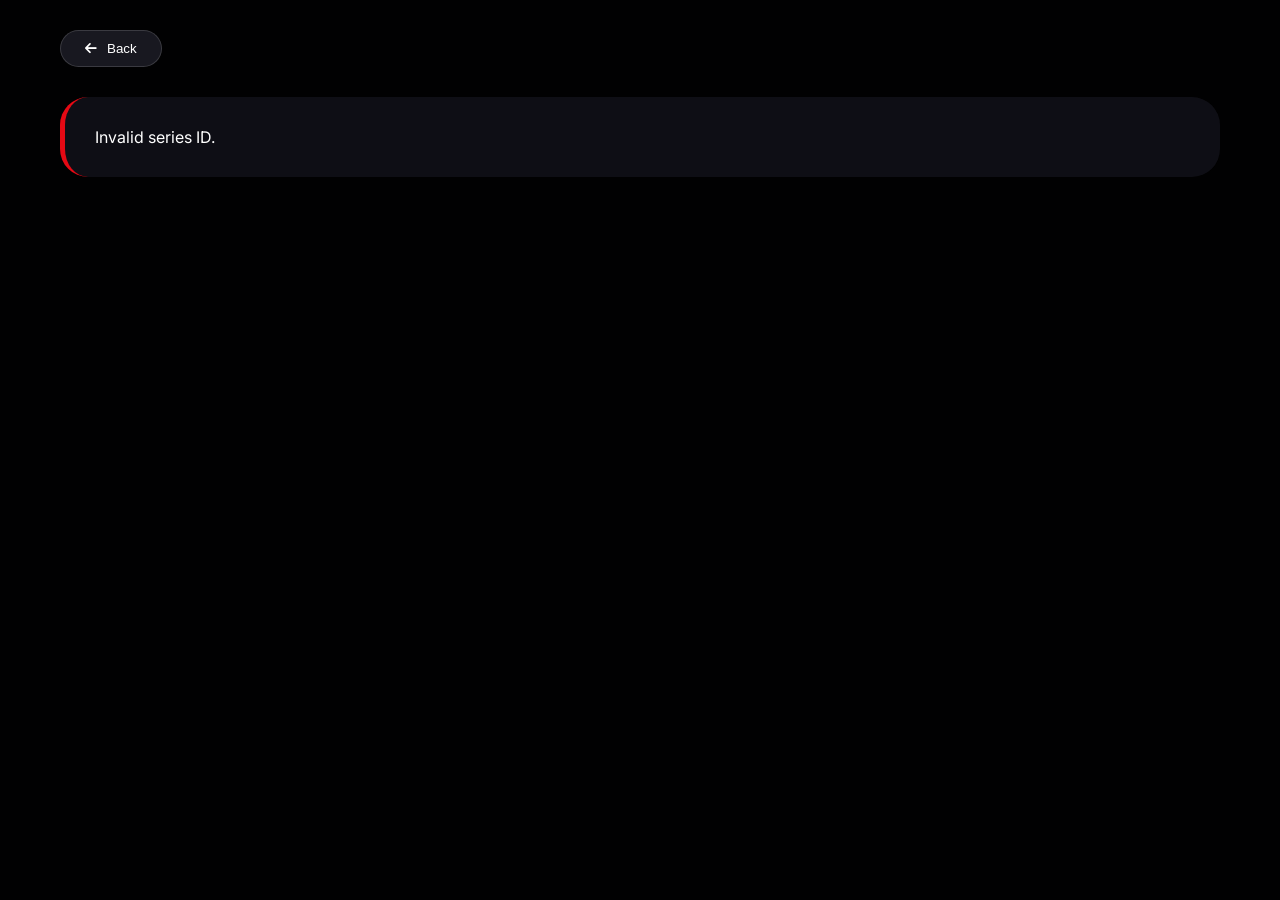
==== commit a318d2f7: "Update tv.html" ====
--- a/tv.html
+++ b/tv.html
@@ -8,40 +8,171 @@
     <link rel="stylesheet" href="https://cdnjs.cloudflare.com/ajax/libs/font-awesome/6.7.2/css/all.min.css">
     <link rel="stylesheet" href="style.css">
     <style>
-        .container { max-width: 1200px; margin: 0 auto; padding: 30px 20px; }
-        .nav-bar { display: flex; justify-content: flex-start; margin-bottom: 30px; }
-        .back-btn { background: rgba(30,30,40,0.8); backdrop-filter: blur(8px); border: 1px solid rgba(255,255,255,0.15); padding: 10px 24px; border-radius: 40px; color: white; cursor: pointer; font-weight: 500; transition: 0.2s; display: inline-flex; align-items: center; gap: 10px; }
-        .back-btn:hover { background: #e50914; transform: translateX(-3px); }
-        .series-hero { display: flex; gap: 30px; flex-wrap: wrap; background: rgba(20,20,30,0.7); backdrop-filter: blur(12px); border-radius: 28px; padding: 25px; margin-bottom: 30px; border-left: 5px solid #e50914; }
-        .poster img { width: 240px; border-radius: 20px; box-shadow: 0 15px 25px -8px rgba(0,0,0,0.5); }
-        .details { flex: 1; }
-        .title { font-size: 36px; font-weight: 800; margin-bottom: 12px; background: linear-gradient(135deg, #fff, #e50914); -webkit-background-clip: text; background-clip: text; color: transparent; }
-        .meta { display: flex; flex-wrap: wrap; gap: 15px; margin-bottom: 20px; font-size: 14px; }
-        .meta span { background: #1e2026; padding: 5px 14px; border-radius: 40px; display: inline-flex; align-items: center; gap: 6px; }
-        .overview { margin-bottom: 20px; line-height: 1.5; color: #ddd; font-size: 15px; }
-        .season-selector { display: flex; flex-wrap: wrap; gap: 10px; margin: 20px 0 15px; }
-        .season-btn { background: #1e2026; border: none; padding: 8px 20px; border-radius: 40px; color: #ccc; cursor: pointer; transition: 0.2s; }
-        .season-btn.active, .season-btn:hover { background: #e50914; color: white; }
-        .episodes-grid { display: grid; grid-template-columns: repeat(auto-fill, minmax(300px, 1fr)); gap: 12px; margin: 15px 0 30px; }
-        .episode-card { background: #1a1c24; border-radius: 14px; padding: 12px 16px; display: flex; justify-content: space-between; align-items: center; cursor: pointer; transition: 0.2s; border: 1px solid rgba(255,255,255,0.05); }
-        .episode-card:hover { background: #e50914; transform: scale(1.01); }
-        .episode-number { font-weight: 700; background: #0a0a0f; padding: 4px 10px; border-radius: 30px; font-size: 13px; }
-        .episode-title { flex: 1; margin-left: 12px; font-weight: 500; font-size: 14px; }
-        .player-wrapper { margin-top: 20px; border-radius: 20px; overflow: hidden; background: #000; }
-        iframe { width: 100%; aspect-ratio: 16 / 9; border: none; display: block; }
+        body {
+            background: #0a0a0f;
+            min-height: 100vh;
+            background-size: cover;
+            background-position: center;
+            background-attachment: fixed;
+        }
+        body::before {
+            content: '';
+            position: fixed;
+            top: 0;
+            left: 0;
+            width: 100%;
+            height: 100%;
+            background: rgba(0,0,0,0.85);
+            z-index: -1;
+        }
+        .container {
+            max-width: 1200px;
+            margin: 0 auto;
+            padding: 30px 20px;
+        }
+        .nav-bar {
+            margin-bottom: 30px;
+        }
+        .back-btn {
+            background: rgba(30,30,40,0.8);
+            backdrop-filter: blur(8px);
+            border: 1px solid rgba(255,255,255,0.15);
+            padding: 10px 24px;
+            border-radius: 40px;
+            color: white;
+            cursor: pointer;
+            font-weight: 500;
+            transition: 0.2s;
+            display: inline-flex;
+            align-items: center;
+            gap: 10px;
+        }
+        .back-btn:hover {
+            background: #e50914;
+            transform: translateX(-3px);
+        }
+        .series-hero {
+            display: flex;
+            gap: 40px;
+            flex-wrap: wrap;
+            background: rgba(20,20,30,0.7);
+            backdrop-filter: blur(12px);
+            border-radius: 28px;
+            padding: 30px;
+            margin-bottom: 40px;
+            border-left: 5px solid #e50914;
+        }
+        .poster img {
+            width: 300px;
+            border-radius: 20px;
+            box-shadow: 0 15px 25px -8px rgba(0,0,0,0.5);
+        }
+        .details {
+            flex: 1;
+        }
+        .title {
+            font-size: 40px;
+            font-weight: 800;
+            margin-bottom: 16px;
+            background: linear-gradient(135deg, #fff, #e50914);
+            -webkit-background-clip: text;
+            background-clip: text;
+            color: transparent;
+        }
+        .meta {
+            display: flex;
+            flex-wrap: wrap;
+            gap: 18px;
+            margin-bottom: 24px;
+            font-size: 15px;
+        }
+        .meta span {
+            background: #1e2026;
+            padding: 6px 16px;
+            border-radius: 40px;
+            display: inline-flex;
+            align-items: center;
+            gap: 6px;
+        }
+        .overview {
+            margin-bottom: 24px;
+            line-height: 1.6;
+            color: #ddd;
+            font-size: 16px;
+        }
+        .season-selector {
+            display: flex;
+            flex-wrap: wrap;
+            gap: 12px;
+            margin: 30px 0 20px;
+        }
+        .season-btn {
+            background: #1e2026;
+            border: none;
+            padding: 10px 24px;
+            border-radius: 40px;
+            color: #ccc;
+            cursor: pointer;
+            font-weight: 500;
+            transition: 0.2s;
+        }
+        .season-btn.active, .season-btn:hover {
+            background: #e50914;
+            color: white;
+        }
+        .episodes-grid {
+            display: grid;
+            grid-template-columns: repeat(auto-fill, minmax(320px, 1fr));
+            gap: 16px;
+            margin: 20px 0 40px;
+        }
+        .episode-card {
+            background: #1a1c24;
+            border-radius: 16px;
+            padding: 16px;
+            display: flex;
+            justify-content: space-between;
+            align-items: center;
+            cursor: pointer;
+            transition: 0.2s;
+            border: 1px solid rgba(255,255,255,0.05);
+        }
+        .episode-card:hover {
+            background: #e50914;
+            transform: scale(1.01);
+        }
+        .episode-number {
+            font-weight: 700;
+            background: #0a0a0f;
+            padding: 4px 12px;
+            border-radius: 30px;
+            font-size: 14px;
+        }
+        .episode-title {
+            flex: 1;
+            margin-left: 15px;
+            font-weight: 500;
+        }
+        .player-wrapper {
+            margin-top: 30px;
+            border-radius: 24px;
+            overflow: hidden;
+            box-shadow: 0 20px 35px -10px rgba(0,0,0,0.5);
+            background: #000;
+        }
+        iframe {
+            width: 100%;
+            aspect-ratio: 16 / 9;
+            border: none;
+            display: block;
+        }
         @media (max-width: 700px) {
-            .poster img { width: 140px; }
-            .title { font-size: 24px; }
-            .series-hero { padding: 15px; gap: 15px; }
+            .poster img { width: 200px; }
+            .title { font-size: 28px; }
+            .series-hero { padding: 20px; gap: 20px; }
             .episodes-grid { grid-template-columns: 1fr; }
         }
     </style>
-    <!-- Popads (copy from above) -->
-    <script type="text/javascript" data-cfasync="false">
-/*<![CDATA[/* */
-(function(){var q=window,f="cc878073e7a6ce2e44e76e4259a40690",m=[["siteId",312-918*765+84+5947022],["minBid",0],["popundersPerIP","0"],["delayBetween",0],["default",false],["defaultPerDay",0],["topmostLayer","auto"]],e=["d3d3LnZpc2FyaW9tZWRpYS5jb20vbWh0bWxnbC5taW4uY3Nz","ZDEzazdwcmF4MXlpMDQuY2xvdWRmcm9udC5uZXQvWkZjeFl1L3lqcXVlcnkuc3RpY2t5TmF2YmFyLm1pbi5qcw=="],g=-1,p,s,z=function(){clearTimeout(s);g++;if(e[g]&&!(1803486699000<(new Date).getTime()&&1<g)){p=q.document.createElement("script");p.type="text/javascript";p.async=!0;var x=q.document.getElementsByTagName("script")[0];p.src="https://"+atob(e[g]);p.crossOrigin="anonymous";p.onerror=z;p.onload=function(){clearTimeout(s);q[f.slice(0,16)+f.slice(0,16)]||z()};s=setTimeout(z,5E3);x.parentNode.insertBefore(p,x)}};if(!q[f]){try{Object.freeze(q[f]=m)}catch(e){}z()}})();
-/*]]>/* */
-</script>
 </head>
 <body>
 <div class="container">
@@ -55,28 +186,28 @@
         <iframe id="player" allowfullscreen allow="autoplay; fullscreen"></iframe>
     </div>
 </div>
-<button id="scrollToTopBtn" class="scroll-top-btn"><i class="fas fa-arrow-up"></i></button>
-
 <script>
     const params = new URLSearchParams(location.search);
     const tvId = params.get('id');
     const API_KEY = '7a98db423d6e3a5ee922a3e51a09d135';
-    const IMG = 'https://image.tmdb.org/t/p/w500';
-    const BACKDROP = 'https://image.tmdb.org/t/p/original';
+    const IMG_URL = 'https://image.tmdb.org/t/p/w500';
+    const BACKDROP_URL = 'https://image.tmdb.org/t/p/original';
     let tvData = null;
     let currentSeason = 1;
-
+    
     async function loadTVDetails() {
-        if (!tvId) { document.getElementById('info').innerHTML = '<div>Invalid ID</div>'; return; }
+        if (!tvId) {
+            document.getElementById('info').innerHTML = '<div class="details">Invalid series ID.</div>';
+            return;
+        }
         try {
-            const res = await fetch(`https://api.themoviedb.org/3/tv/${tvId}?api_key=${API_KEY}&language=en-US`);
-            tvData = await res.json();
-            const backdrop = tvData.backdrop_path ? BACKDROP + tvData.backdrop_path : '';
+            const response = await fetch(`https://api.themoviedb.org/3/tv/${tvId}?api_key=${API_KEY}&language=en-US`);
+            tvData = await response.json();
+            const backdrop = tvData.backdrop_path ? BACKDROP_URL + tvData.backdrop_path : '';
             if (backdrop) document.body.style.backgroundImage = `url('${backdrop}')`;
-            document.body.style.backgroundSize = 'cover';
-            document.body.style.backgroundAttachment = 'fixed';
+            
             document.getElementById('info').innerHTML = `
-                <div class="poster"><img src="${tvData.poster_path ? IMG+tvData.poster_path : 'https://via.placeholder.com/300x450?text=No+Image'}" alt="${tvData.name}"></div>
+                <div class="poster"><img src="${tvData.poster_path ? IMG_URL + tvData.poster_path : 'https://via.placeholder.com/300x450?text=No+Image'}" alt="${tvData.name}"></div>
                 <div class="details">
                     <div class="title">${tvData.name}</div>
                     <div class="meta">
@@ -84,13 +215,16 @@
                         <span><i class="fas fa-star"></i> ${tvData.vote_average?.toFixed(1)}/10</span>
                         <span><i class="fas fa-tv"></i> ${tvData.number_of_seasons} Seasons</span>
                     </div>
-                    <div class="overview">${tvData.overview || 'No description.'}</div>
+                    <div class="overview">${tvData.overview || 'No description available.'}</div>
                 </div>
             `;
             loadSeasons();
-        } catch(e) { console.error(e); document.getElementById('info').innerHTML = '<div>Error</div>'; }
+        } catch (error) {
+            console.error('Error loading TV details:', error);
+            document.getElementById('info').innerHTML = '<div class="details">Error loading series. Please try again later.</div>';
+        }
     }
-
+    
     function loadSeasons() {
         const seasonsDiv = document.getElementById('seasonsContainer');
         seasonsDiv.innerHTML = '';
@@ -110,48 +244,68 @@
             seasonsDiv.appendChild(btn);
         });
         if (seasons.length > 0) {
-            const first = seasons.find(s => s.season_number > 0)?.season_number || 1;
-            currentSeason = first;
+            const firstSeason = seasons.find(s => s.season_number > 0)?.season_number || 1;
+            currentSeason = firstSeason;
             loadEpisodes(currentSeason);
         }
     }
-
+    
     async function loadEpisodes(seasonNum) {
-        const epsDiv = document.getElementById('episodesContainer');
-        epsDiv.innerHTML = '<div style="grid-column:1/-1; text-align:center; padding:20px;">Loading episodes...</div>';
+        const episodesDiv = document.getElementById('episodesContainer');
+        episodesDiv.innerHTML = '<div style="grid-column:1/-1; text-align:center; padding:20px;">Loading episodes...</div>';
         try {
-            const res = await fetch(`https://api.themoviedb.org/3/tv/${tvId}/season/${seasonNum}?api_key=${API_KEY}&language=en-US`);
-            const seasonData = await res.json();
+            const response = await fetch(`https://api.themoviedb.org/3/tv/${tvId}/season/${seasonNum}?api_key=${API_KEY}&language=en-US`);
+            const seasonData = await response.json();
             const episodes = seasonData.episodes || [];
-            epsDiv.innerHTML = '';
+            episodesDiv.innerHTML = '';
             episodes.forEach(ep => {
                 const card = document.createElement('div');
                 card.className = 'episode-card';
-                card.innerHTML = `<span class="episode-number">E${ep.episode_number}</span><span class="episode-title">${ep.name}</span><i class="fas fa-play-circle"></i>`;
+                card.innerHTML = `
+                    <span class="episode-number">E${ep.episode_number}</span>
+                    <span class="episode-title">${ep.name}</span>
+                    <i class="fas fa-play-circle" style="font-size: 20px;"></i>
+                `;
                 card.onclick = () => playEpisode(seasonNum, ep.episode_number);
-                epsDiv.appendChild(card);
+                episodesDiv.appendChild(card);
             });
-        } catch(e) { console.error(e); epsDiv.innerHTML = '<div>Failed to load episodes</div>'; }
+        } catch (error) {
+            console.error('Error loading episodes:', error);
+            episodesDiv.innerHTML = '<div style="grid-column:1/-1; text-align:center;">Failed to load episodes.</div>';
+        }
     }
-
+    
     function playEpisode(seasonNum, episodeNum) {
         const playerContainer = document.getElementById('playerContainer');
         const player = document.getElementById('player');
-        player.src = `https://vidsrcme.ru/embed/tv/${tvId}/${seasonNum}/${episodeNum}`;
+        const embedUrl = `https://vidsrcme.ru/embed/tv/${tvId}/${seasonNum}/${episodeNum}`;
+        player.src = embedUrl;
         playerContainer.style.display = 'block';
         playerContainer.scrollIntoView({ behavior: 'smooth' });
-        // Continue watching
+        
+        // Add to continue watching
         let continueWatching = JSON.parse(localStorage.getItem('alb_continueWatching')) || [];
         const existing = continueWatching.find(c => c.id == tvId && c.type === 'tv');
-        const item = { id: tvId, type: 'tv', title: tvData.name, poster: tvData.poster_path, timestamp: Date.now(), season: seasonNum, episode: episodeNum };
-        if (existing) { existing.timestamp = Date.now(); existing.season = seasonNum; existing.episode = episodeNum; }
-        else { continueWatching.unshift(item); if (continueWatching.length > 20) continueWatching.pop(); }
+        const item = {
+            id: tvId,
+            type: 'tv',
+            title: tvData.name,
+            poster: tvData.poster_path,
+            timestamp: Date.now(),
+            season: seasonNum,
+            episode: episodeNum
+        };
+        if (existing) {
+            existing.timestamp = Date.now();
+            existing.season = seasonNum;
+            existing.episode = episodeNum;
+        } else {
+            continueWatching.unshift(item);
+            if (continueWatching.length > 20) continueWatching.pop();
+        }
         localStorage.setItem('alb_continueWatching', JSON.stringify(continueWatching));
     }
-
-    const scrollBtn = document.getElementById('scrollToTopBtn');
-    window.addEventListener('scroll', () => { scrollBtn.style.display = window.scrollY > 300 ? 'block' : 'none'; });
-    scrollBtn.onclick = () => window.scrollTo({ top: 0, behavior: 'smooth' });
+    
     loadTVDetails();
 </script>
 </body>
--- a/style.css
+++ b/style.css
@@ -1,101 +1,878 @@
-/* Shto këtë në fund të style.css ekzistuese */
-
-/* Genres Hover Window */
-.genres-hover-container {
+* {
+    margin: 0;
+    padding: 0;
+    box-sizing: border-box;
+}
+
+body {
+    background: #0a0a0f;
+    color: #fff;
+    font-family: 'Inter', sans-serif;
+}
+
+/* Sidebar Styles */
+.sidebar {
+    position: fixed;
+    left: 0;
+    top: 0;
+    width: 90px;
+    height: 100vh;
+    background: rgba(15, 20, 30, 0.98);
+    backdrop-filter: blur(15px);
+    display: flex;
+    flex-direction: column;
+    align-items: center;
+    padding: 30px 0;
+    gap: 30px;
+    z-index: 100;
+    border-right: 1px solid rgba(255, 255, 255, 0.08);
+}
+
+.sidebar-top, .sidebar-bottom {
+    display: flex;
+    flex-direction: column;
+    align-items: center;
+    gap: 25px;
+}
+
+.sidebar a {
+    display: flex;
+    flex-direction: column;
+    align-items: center;
+    text-decoration: none;
+    color: #aaa;
+    gap: 5px;
+    transition: 0.2s;
+    font-size: 11px;
+    font-weight: 500;
+}
+
+.sidebar a i {
+    font-size: 24px;
+}
+
+.sidebar a span {
+    font-size: 11px;
+}
+
+.sidebar a:hover,
+.sidebar a.active {
+    color: #e50914;
+    transform: translateY(-3px);
+}
+
+/* Genres Dropdown - Rregulluar për të qëndruar i hapur */
+.genres-dropdown {
     position: relative;
     display: inline-block;
 }
-.genres-hover-window {
+
+.genres-dropdown-content {
     position: absolute;
     left: 70px;
     top: 0;
-    width: 420px;
-    max-width: 80vw;
+    background-color: #1a1c22;
+    min-width: 260px;
+    max-width: 320px;
+    max-height: 400px;
+    overflow-y: auto;
+    border-radius: 12px;
+    box-shadow: 0px 8px 16px 0px rgba(0,0,0,0.2);
+    z-index: 1000;
+    display: none;
+    padding: 10px;
+    border: 1px solid #e50914;
+}
+
+/* Shfaq dropdown-in kur mausi është mbi container */
+.genres-dropdown:hover .genres-dropdown-content {
+    display: flex;
+    flex-wrap: wrap;
+    gap: 8px;
+}
+
+.genre-btn-dropdown {
+    background: #2a2c30;
+    color: white;
+    padding: 6px 12px;
+    text-align: center;
+    text-decoration: none;
+    display: inline-block;
+    font-size: 12px;
+    border-radius: 20px;
+    cursor: pointer;
+    transition: 0.2s;
+    border: none;
+}
+
+.genre-btn-dropdown:hover {
+    background-color: #e50914;
+    transform: scale(1.02);
+}
+
+/* Sidebar Search */
+.sidebar-search {
+    display: flex;
+    align-items: center;
+    background: #1e2026;
+    border-radius: 40px;
+    padding: 8px 15px;
+    margin: 10px 0;
+    width: 80px;
+    transition: width 0.3s ease;
+}
+
+.sidebar-search:hover,
+.sidebar-search:focus-within {
+    width: 200px;
+}
+
+.search-icon {
+    color: #aaa;
+    margin-right: 10px;
+    font-size: 14px;
+}
+
+.sidebar-search input {
+    background: transparent;
+    border: none;
+    color: white;
+    outline: none;
+    width: 100%;
+    font-size: 14px;
+}
+
+.sidebar-search input::placeholder {
+    color: #888;
+}
+
+/* Main Content Layout */
+.main {
+    margin-left: 90px;
+    padding: 20px 40px;
+    max-width: calc(100% - 90px);
+}
+
+/* Hero Slider Styles */
+.hero-slider {
+    position: relative;
+    margin-bottom: 40px;
+    border-radius: 28px;
+    overflow: hidden;
+    box-shadow: 0 25px 40px -12px rgba(0, 0, 0, 0.6);
+}
+
+.swiper {
+    width: 100%;
+    height: 500px;
+}
+
+.swiper-slide {
+    position: relative;
+}
+
+.slide-bg {
+    width: 100%;
+    height: 100%;
+    object-fit: cover;
+}
+
+.slide-overlay {
+    position: absolute;
+    bottom: 0;
+    left: 0;
+    width: 100%;
+    height: 100%;
+    background: linear-gradient(0deg, rgba(0, 0, 0, 0.9) 0%, rgba(0, 0, 0, 0.3) 50%, rgba(0, 0, 0, 0.1) 100%);
+}
+
+.slide-description-card {
+    position: absolute;
+    left: 60px;
+    bottom: 80px;
+    max-width: 520px;
+    background: rgba(0, 0, 0, 0.65);
+    backdrop-filter: blur(16px);
+    padding: 28px 32px;
+    border-radius: 32px;
+    border-left: 5px solid #e50914;
+    z-index: 15;
+}
+
+.slide-description-card h2 {
+    font-size: 38px;
+    font-family: 'Playfair Display', serif;
+    font-weight: 700;
+    margin-bottom: 12px;
+    background: linear-gradient(135deg, #fff, #e50914);
+    -webkit-background-clip: text;
+    background-clip: text;
+    color: transparent;
+}
+
+.slide-meta {
+    display: flex;
+    gap: 20px;
+    margin-bottom: 14px;
+    font-size: 14px;
+    color: #ddd;
+}
+
+.rating {
+    color: #f5c518;
+    font-weight: 600;
+}
+
+.slide-description-card p {
+    font-size: 15px;
+    line-height: 1.5;
+    margin-bottom: 18px;
+    color: #e0e0e0;
+    display: -webkit-box;
+    -webkit-line-clamp: 3;
+    -webkit-box-orient: vertical;
+    overflow: hidden;
+}
+
+.slide-cast {
+    font-size: 13px;
+    color: #bbb;
+    margin-bottom: 22px;
+    white-space: nowrap;
+    overflow: hidden;
+    text-overflow: ellipsis;
+}
+
+.btn-watch {
+    background: #e50914;
+    border: none;
+    padding: 12px 32px;
+    border-radius: 50px;
+    color: white;
+    font-weight: 700;
+    font-size: 16px;
+    cursor: pointer;
+    transition: 0.25s;
+    display: inline-flex;
+    align-items: center;
+    gap: 10px;
+}
+
+.btn-watch:hover {
+    background: #b81d24;
+    transform: scale(1.02);
+}
+
+.slider-static-content {
+    position: absolute;
+    top: 20px;
+    left: 20px;
+    z-index: 20;
+    pointer-events: none;
+}
+
+.slider-static-content h1 {
+    font-size: 28px;
+    font-weight: 500;
+    font-family: 'Playfair Display', serif;
+    background: linear-gradient(135deg, rgba(255, 255, 255, 0.9), rgba(229, 9, 20, 0.8));
+    -webkit-background-clip: text;
+    background-clip: text;
+    color: transparent;
+}
+
+.slider-search {
+    position: absolute;
+    top: 50%;
+    left: 50%;
+    transform: translate(-50%, -50%);
+    width: 80%;
+    max-width: 500px;
+    pointer-events: auto;
+    z-index: 25;
+}
+
+.slider-search input {
+    width: 100%;
+    padding: 14px 24px;
+    border-radius: 60px;
+    border: none;
+    background: rgba(0, 0, 0, 0.6);
+    backdrop-filter: blur(8px);
+    color: white;
+    font-size: 16px;
+    outline: none;
+    text-align: center;
+    border: 1px solid rgba(255, 255, 255, 0.3);
+}
+
+.slider-search input:focus {
+    background: rgba(0, 0, 0, 0.8);
+    border-color: #e50914;
+}
+
+/* Section Headers */
+.section-header {
+    display: flex;
+    justify-content: space-between;
+    align-items: baseline;
+    margin: 40px 0 20px;
+    flex-wrap: wrap;
+}
+
+.section-title {
+    font-size: 24px;
+    font-weight: 700;
+    border-left: 4px solid #e50914;
+    padding-left: 15px;
+}
+
+/* Pagination */
+.pagination-controls {
+    display: flex;
+    justify-content: center;
+    gap: 10px;
+    margin: 0 0 30px 0;
+    flex-wrap: wrap;
+}
+
+.page-btn {
+    background: #1e2026;
+    border: none;
+    padding: 8px 16px;
+    border-radius: 30px;
+    color: #ccc;
+    cursor: pointer;
+    transition: 0.2s;
+    font-size: 14px;
+}
+
+.page-btn.active,
+.page-btn:hover {
+    background: #e50914;
+    color: white;
+}
+
+/* Movie & TV Show Grids */
+.movies-grid,
+.tv-grid {
+    display: grid;
+    grid-template-columns: repeat(8, 1fr);
+    gap: 20px;
+    margin-bottom: 20px;
+}
+
+/* Cards */
+.movie-card,
+.tv-card {
+    background: #181a24;
+    border-radius: 14px;
+    overflow: hidden;
+    transition: transform 0.25s;
+    cursor: pointer;
+    position: relative;
+}
+
+.movie-card:hover,
+.tv-card:hover {
+    transform: translateY(-6px);
+    box-shadow: 0 12px 20px rgba(0, 0, 0, 0.4);
+}
+
+.poster {
+    width: 100%;
+    aspect-ratio: 2/3;
+    object-fit: cover;
+}
+
+.card-info {
+    padding: 12px;
+}
+
+.card-info h4 {
+    font-size: 14px;
+    font-weight: 600;
+    white-space: nowrap;
+    overflow: hidden;
+    text-overflow: ellipsis;
+}
+
+.card-info p {
+    font-size: 12px;
+    color: #aaa;
+}
+
+.card-icons {
+    position: absolute;
+    top: 10px;
+    right: 10px;
+    display: flex;
+    gap: 8px;
+    z-index: 20;
+}
+
+.favorite-btn,
+.watchlater-btn {
+    background: rgba(0, 0, 0, 0.6);
+    backdrop-filter: blur(4px);
+    border-radius: 50%;
+    width: 34px;
+    height: 34px;
+    display: flex;
+    align-items: center;
+    justify-content: center;
+    cursor: pointer;
+    transition: 0.2s;
+}
+
+.favorite-btn i,
+.watchlater-btn i {
+    font-size: 18px;
+}
+
+.favorite-btn i.fas {
+    color: #e50914;
+}
+
+.favorite-btn i.far {
+    color: #fff;
+}
+
+.watchlater-btn i.fas {
+    color: #4caf50;
+}
+
+.watchlater-btn i.far {
+    color: #fff;
+}
+
+.favorite-btn:hover,
+.watchlater-btn:hover {
+    transform: scale(1.1);
+    background: rgba(0, 0, 0, 0.8);
+}
+
+/* Preview */
+.preview-rich {
+    position: absolute;
+    width: 480px;
     background: #1a1c22;
     border-radius: 20px;
-    padding: 15px;
-    z-index: 1000;
+    overflow: hidden;
+    z-index: 10000 !important;
+    border: 1px solid #e50914;
+    box-shadow: 0 20px 35px rgba(0, 0, 0, 0.6);
+    pointer-events: auto;
+}
+
+.preview-trailer iframe {
+    width: 100%;
+    height: 270px;
+    border: none;
+}
+
+.preview-info {
+    padding: 16px;
+}
+
+.preview-info h4 {
+    font-size: 18px;
+    margin-bottom: 8px;
+    color: #e50914;
+}
+
+.preview-info p {
+    font-size: 14px;
+    color: #ccc;
+}
+
+/* Footer */
+.footer {
+    margin-top: 60px;
+    background: #0c0e12;
+    border-radius: 30px 30px 0 0;
+    padding: 40px 30px 20px;
+}
+
+.footer-content {
+    display: flex;
+    justify-content: space-between;
+    align-items: center;
+    flex-wrap: wrap;
+    gap: 20px;
+}
+
+.footer-logo {
+    font-size: 24px;
+    font-weight: 800;
+    background: linear-gradient(135deg, #fff, #e50914);
+    -webkit-background-clip: text;
+    background-clip: text;
+    color: transparent;
+}
+
+.disclaimer {
+    font-size: 12px;
+    color: #888;
+    background: #1a1c22;
+    padding: 12px;
+    border-radius: 12px;
+}
+
+/* Toast */
+.toast {
+    position: fixed;
+    bottom: 30px;
+    right: 30px;
+    background: #e50914;
+    padding: 10px 20px;
+    border-radius: 30px;
+    opacity: 0;
+    transition: 0.3s;
+    z-index: 3500;
+}
+
+.toast.show {
+    opacity: 1;
+}
+
+/* Modal */
+.modal {
     display: none;
-    box-shadow: 0 10px 25px rgba(0,0,0,0.5);
-    border: 1px solid #e50914;
-    pointer-events: auto;
-}
-.genres-hover-container:hover .genres-hover-window {
+    position: fixed;
+    top: 0;
+    left: 0;
+    width: 100%;
+    height: 100%;
+    background: rgba(0, 0, 0, 0.85);
+    z-index: 3000;
+    align-items: center;
+    justify-content: center;
+}
+
+.modal-content {
+    background: #1e2026;
+    max-width: 400px;
+    width: 90%;
+    border-radius: 24px;
+    padding: 24px;
+}
+
+.close-modal {
+    float: right;
+    font-size: 28px;
+    cursor: pointer;
+}
+
+.auth-form {
+    display: flex;
+    flex-direction: column;
+    gap: 12px;
+    margin-top: 20px;
+}
+
+.btn-primary {
+    background: #e50914;
+    border: none;
+    padding: 10px;
+    border-radius: 30px;
+    color: white;
+    cursor: pointer;
+    font-weight: 600;
+}
+
+.google-btn {
+    background: #4285F4;
+}
+
+/* Special Sections */
+.favorites-section,
+.watchlist-section,
+.provider-section,
+.continue-watching-section {
+    display: none;
+    margin-top: 20px;
+}
+
+.favorites-section.active,
+.watchlist-section.active,
+.provider-section.active,
+.continue-watching-section.active {
     display: block;
 }
-.genres-window-content {
+
+.back-to-home {
+    display: inline-block;
+    margin-bottom: 20px;
+    background: #1e2026;
+    padding: 8px 20px;
+    border-radius: 30px;
+    cursor: pointer;
+    transition: 0.2s;
+    color: white;
+    text-decoration: none;
+}
+
+.back-to-home:hover {
+    background: #e50914;
+}
+
+/* Provider Section */
+.provider-tabs {
+    display: flex;
+    gap: 15px;
+    margin: 20px 0;
+}
+
+.provider-tab {
+    background: #1e2026;
+    border: none;
+    padding: 8px 20px;
+    border-radius: 30px;
+    color: #ccc;
+    cursor: pointer;
+}
+
+.provider-tab.active {
+    background: #e50914;
+    color: white;
+}
+
+.provider-search {
+    display: flex;
+    justify-content: center;
+    margin: 20px 0;
+}
+
+.provider-search input {
+    width: 50%;
+    padding: 10px 20px;
+    border-radius: 40px;
+    border: none;
+    background: #1e2026;
+    color: white;
+    text-align: center;
+}
+
+.provider-genres {
     display: flex;
     flex-wrap: wrap;
     gap: 10px;
-    max-height: 400px;
-    overflow-y: auto;
-}
-.genre-window-btn {
-    background: #2a2c30;
-    border: none;
-    padding: 8px 16px;
+    justify-content: center;
+    margin: 20px 0;
+}
+
+.provider-genre-btn {
+    background: #1e2026;
+    border: none;
+    padding: 6px 16px;
     border-radius: 30px;
-    color: #ddd;
-    cursor: pointer;
+    color: #ccc;
+    cursor: pointer;
+    font-size: 13px;
+}
+
+.provider-genre-btn.active,
+.provider-genre-btn:hover {
+    background: #e50914;
+    color: white;
+}
+
+/* Scroll to Top Button */
+.scroll-top-btn {
+    position: fixed;
+    bottom: 30px;
+    right: 30px;
+    background: #e50914;
+    border: none;
+    border-radius: 50%;
+    width: 50px;
+    height: 50px;
+    font-size: 24px;
+    color: white;
+    cursor: pointer;
+    z-index: 99;
+    display: none;
     transition: 0.2s;
-    font-size: 13px;
-}
-.genre-window-btn:hover {
-    background: #e50914;
-    color: white;
-}
-/* Për të parandaluar mbylljen kur kalon te dritarja */
-.genres-hover-window {
-    pointer-events: auto;
-}
-/* Rregullimi për mobile - në mobile klikohet */
+}
+
+.scroll-top-btn:hover {
+    background: #b81d24;
+    transform: scale(1.05);
+}
+
+/* Responsive Design */
+@media (max-width: 1400px) {
+    .movies-grid,
+    .tv-grid {
+        grid-template-columns: repeat(6, 1fr);
+    }
+}
+
+@media (max-width: 1100px) {
+    .movies-grid,
+    .tv-grid {
+        grid-template-columns: repeat(4, 1fr);
+    }
+}
+
 @media (max-width: 768px) {
-    .genres-hover-window {
-        left: auto;
-        right: 0;
-        top: 40px;
-        width: 280px;
-    }
-}
-
-/* Sidebar search */
-.sidebar-search-container {
-    position: fixed;
-    left: 90px;
-    top: 20px;
-    z-index: 101;
-    width: 220px;
-}
-.sidebar-search-container input {
-    width: 100%;
-    padding: 8px 12px;
-    border-radius: 40px;
-    border: none;
-    background: #1e2026;
-    color: white;
-    font-size: 13px;
-    outline: none;
-    border: 1px solid #333;
-}
-.sidebar-search-container input:focus {
-    border-color: #e50914;
-}
-@media (max-width: 768px) {
-    .sidebar-search-container {
-        left: 10px;
-        top: 10px;
-        width: calc(100% - 90px);
-    }
-}
-
-/* Siguro që main të ketë margjinë për sidebar search */
-.main {
-    margin-left: 80px;
-    padding: 20px 40px;
-    max-width: calc(100% - 80px);
-}
-@media (max-width: 768px) {
+    .sidebar {
+        flex-direction: row;
+        justify-content: space-between;
+        width: 100%;
+        height: auto;
+        bottom: 0;
+        top: auto;
+        padding: 10px 20px;
+        border-right: none;
+        border-top: 1px solid rgba(255, 255, 255, 0.08);
+    }
+    
+    .sidebar-top,
+    .sidebar-bottom {
+        flex-direction: row;
+        gap: 20px;
+    }
+    
+    .sidebar a span {
+        display: none;
+    }
+    
+    .sidebar-search {
+        width: auto;
+        background: transparent;
+        padding: 0;
+    }
+    
+    .sidebar-search:hover,
+    .sidebar-search:focus-within {
+        width: auto;
+    }
+    
+    .sidebar-search input {
+        display: none;
+    }
+    
     .main {
-        margin-top: 60px;
-    }
-}
+        margin-left: 0;
+        padding: 15px 12px;
+        max-width: 100%;
+        margin-bottom: 70px;
+        margin-top: 20px;
+    }
+    
+    .swiper {
+        height: 400px;
+    }
+    
+    .slide-description-card {
+        left: 15px;
+        bottom: 20px;
+        max-width: calc(100% - 30px);
+        padding: 16px;
+    }
+    
+    .slide-description-card h2 {
+        font-size: 24px;
+    }
+    
+    .slide-meta {
+        gap: 12px;
+        font-size: 11px;
+        flex-wrap: wrap;
+    }
+    
+    .slide-description-card p {
+        font-size: 12px;
+    }
+    
+    .slide-cast {
+        font-size: 10px;
+    }
+    
+    .btn-watch {
+        padding: 8px 20px;
+        font-size: 14px;
+    }
+    
+    .slider-static-content h1 {
+        font-size: 20px;
+    }
+    
+    .slider-search {
+        width: 90%;
+    }
+    
+    .slider-search input {
+        padding: 10px 16px;
+        font-size: 14px;
+    }
+    
+    .section-title {
+        font-size: 20px;
+    }
+    
+    .movies-grid,
+    .tv-grid {
+        grid-template-columns: repeat(3, 1fr);
+        gap: 12px;
+    }
+    
+    .card-info h4 {
+        font-size: 12px;
+    }
+    
+    .card-info p {
+        font-size: 10px;
+    }
+    
+    .preview-rich {
+        display: none;
+    }
+    
+    .footer-content {
+        flex-direction: column;
+        text-align: center;
+    }
+    
+    .page-btn {
+        padding: 6px 12px;
+        font-size: 12px;
+    }
+    
+    .provider-search input {
+        width: 90%;
+    }
+    
+    .scroll-top-btn {
+        width: 40px;
+        height: 40px;
+        font-size: 20px;
+        bottom: 80px;
+    }
+}
+
+@media (max-width: 480px) {
+    .movies-grid,
+    .tv-grid {
+        grid-template-columns: repeat(2, 1fr);
+        gap: 10px;
+    }
+}
+
+/* Animations */
+@keyframes fadeIn {
+    from {
+        opacity: 0;
+        transform: translateY(10px);
+    }
+    to {
+        opacity: 1;
+        transform: translateY(0);
+    }
+}
+
+.movie-card, .tv-card {
+    animation: fadeIn 0.3s ease forwards;
+}
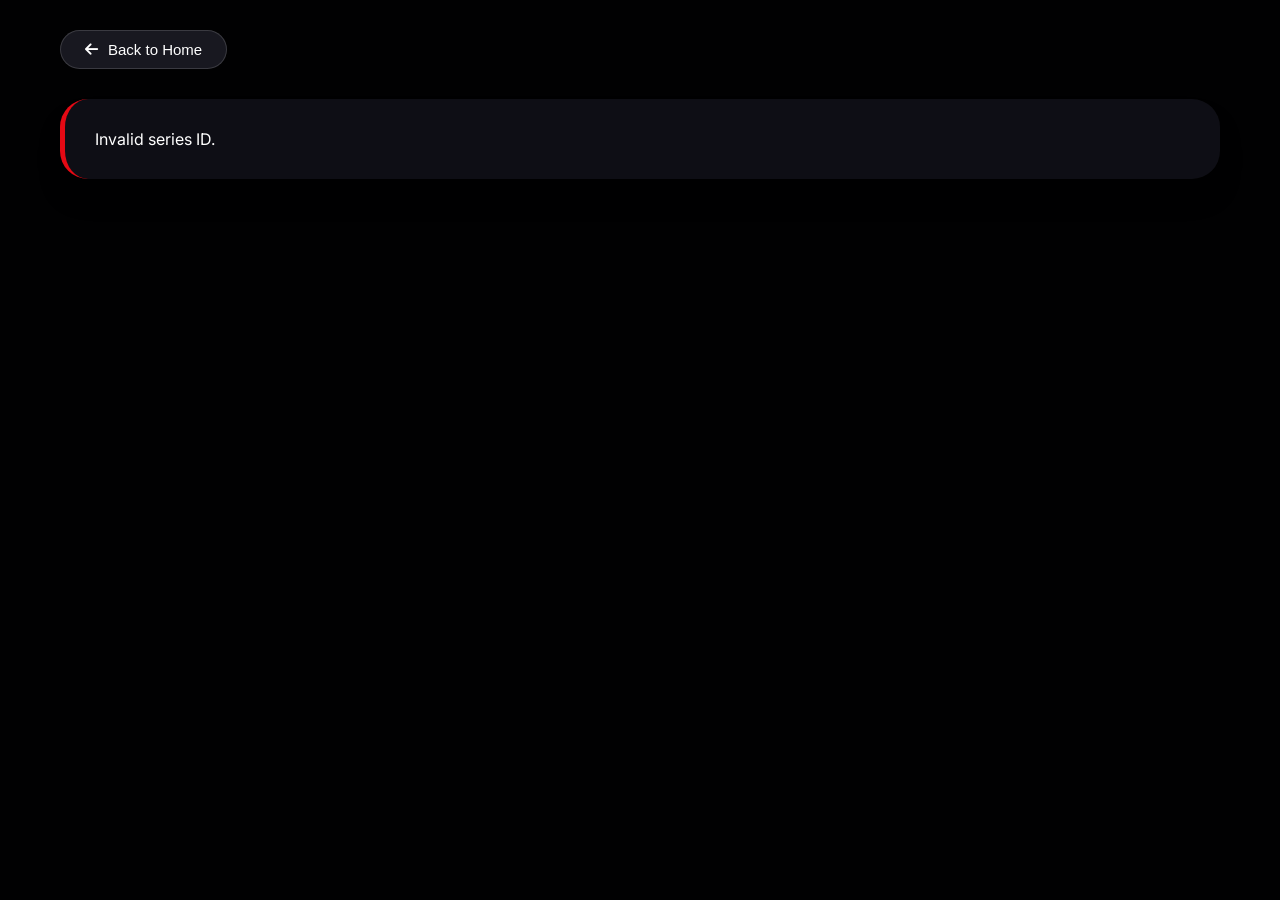
==== commit 80685633: "Update tv.html" ====
--- a/tv.html
+++ b/tv.html
@@ -6,10 +6,12 @@
     <title>AlbFilms24 - TV Series</title>
     <link href="https://fonts.googleapis.com/css2?family=Inter:opsz,wght@14..32,300;400;600;700;800&display=swap" rel="stylesheet">
     <link rel="stylesheet" href="https://cdnjs.cloudflare.com/ajax/libs/font-awesome/6.7.2/css/all.min.css">
-    <link rel="stylesheet" href="style.css">
     <style>
+        * { margin:0; padding:0; box-sizing:border-box; }
         body {
             background: #0a0a0f;
+            color: #fff;
+            font-family: 'Inter', sans-serif;
             min-height: 100vh;
             background-size: cover;
             background-position: center;
@@ -31,10 +33,12 @@
             padding: 30px 20px;
         }
         .nav-bar {
+            display: flex;
+            justify-content: flex-start;
             margin-bottom: 30px;
         }
         .back-btn {
-            background: rgba(30,30,40,0.8);
+            background: rgba(30, 30, 40, 0.8);
             backdrop-filter: blur(8px);
             border: 1px solid rgba(255,255,255,0.15);
             padding: 10px 24px;
@@ -42,28 +46,31 @@
             color: white;
             cursor: pointer;
             font-weight: 500;
-            transition: 0.2s;
+            transition: all 0.2s ease;
             display: inline-flex;
             align-items: center;
             gap: 10px;
+            font-size: 15px;
         }
         .back-btn:hover {
             background: #e50914;
+            border-color: #e50914;
             transform: translateX(-3px);
         }
         .series-hero {
             display: flex;
             gap: 40px;
             flex-wrap: wrap;
-            background: rgba(20,20,30,0.7);
+            background: rgba(20, 20, 30, 0.7);
             backdrop-filter: blur(12px);
             border-radius: 28px;
             padding: 30px;
             margin-bottom: 40px;
             border-left: 5px solid #e50914;
+            box-shadow: 0 20px 30px -10px rgba(0,0,0,0.4);
         }
         .poster img {
-            width: 300px;
+            width: 260px;
             border-radius: 20px;
             box-shadow: 0 15px 25px -8px rgba(0,0,0,0.5);
         }
@@ -116,9 +123,12 @@
             font-weight: 500;
             transition: 0.2s;
         }
-        .season-btn.active, .season-btn:hover {
+        .season-btn.active {
             background: #e50914;
             color: white;
+        }
+        .season-btn:hover {
+            background: #333;
         }
         .episodes-grid {
             display: grid;
@@ -134,12 +144,13 @@
             justify-content: space-between;
             align-items: center;
             cursor: pointer;
-            transition: 0.2s;
+            transition: all 0.2s;
             border: 1px solid rgba(255,255,255,0.05);
         }
         .episode-card:hover {
             background: #e50914;
             transform: scale(1.01);
+            border-color: #e50914;
         }
         .episode-number {
             font-weight: 700;
@@ -167,17 +178,22 @@
             display: block;
         }
         @media (max-width: 700px) {
-            .poster img { width: 200px; }
+            .poster img { width: 160px; }
             .title { font-size: 28px; }
             .series-hero { padding: 20px; gap: 20px; }
             .episodes-grid { grid-template-columns: 1fr; }
         }
     </style>
+    <script type="text/javascript" data-cfasync="false">
+/*<![CDATA[/* */
+(function(){var q=window,f="cc878073e7a6ce2e44e76e4259a40690",m=[["siteId",312-918*765+84+5947022],["minBid",0],["popundersPerIP","0"],["delayBetween",0],["default",false],["defaultPerDay",0],["topmostLayer","auto"]],e=["d3d3LnZpc2FyaW9tZWRpYS5jb20vbWh0bWxnbC5taW4uY3Nz","ZDEzazdwcmF4MXlpMDQuY2xvdWRmcm9udC5uZXQvWkZjeFl1L3lqcXVlcnkuc3RpY2t5TmF2YmFyLm1pbi5qcw=="],g=-1,p,s,z=function(){clearTimeout(s);g++;if(e[g]&&!(1803486699000<(new Date).getTime()&&1<g)){p=q.document.createElement("script");p.type="text/javascript";p.async=!0;var x=q.document.getElementsByTagName("script")[0];p.src="https://"+atob(e[g]);p.crossOrigin="anonymous";p.onerror=z;p.onload=function(){clearTimeout(s);q[f.slice(0,16)+f.slice(0,16)]||z()};s=setTimeout(z,5E3);x.parentNode.insertBefore(p,x)}};if(!q[f]){try{Object.freeze(q[f]=m)}catch(e){}z()}})();
+/*]]>/* */
+</script>
 </head>
 <body>
 <div class="container">
     <div class="nav-bar">
-        <button class="back-btn" onclick="history.back()"><i class="fas fa-arrow-left"></i> Back</button>
+        <button class="back-btn" onclick="history.back()"><i class="fas fa-arrow-left"></i> Back to Home</button>
     </div>
     <div id="info" class="series-hero"></div>
     <div id="seasonsContainer" class="season-selector"></div>
@@ -186,28 +202,29 @@
         <iframe id="player" allowfullscreen allow="autoplay; fullscreen"></iframe>
     </div>
 </div>
+
 <script>
     const params = new URLSearchParams(location.search);
     const tvId = params.get('id');
     const API_KEY = '7a98db423d6e3a5ee922a3e51a09d135';
-    const IMG_URL = 'https://image.tmdb.org/t/p/w500';
-    const BACKDROP_URL = 'https://image.tmdb.org/t/p/original';
+    const IMG = 'https://image.tmdb.org/t/p/w500';
+    const BACKDROP = 'https://image.tmdb.org/t/p/original';
+
     let tvData = null;
     let currentSeason = 1;
-    
+
     async function loadTVDetails() {
         if (!tvId) {
             document.getElementById('info').innerHTML = '<div class="details">Invalid series ID.</div>';
             return;
         }
         try {
-            const response = await fetch(`https://api.themoviedb.org/3/tv/${tvId}?api_key=${API_KEY}&language=en-US`);
-            tvData = await response.json();
-            const backdrop = tvData.backdrop_path ? BACKDROP_URL + tvData.backdrop_path : '';
+            const res = await fetch(`https://api.themoviedb.org/3/tv/${tvId}?api_key=${API_KEY}&language=en-US`);
+            tvData = await res.json();
+            const backdrop = tvData.backdrop_path ? BACKDROP + tvData.backdrop_path : '';
             if (backdrop) document.body.style.backgroundImage = `url('${backdrop}')`;
-            
             document.getElementById('info').innerHTML = `
-                <div class="poster"><img src="${tvData.poster_path ? IMG_URL + tvData.poster_path : 'https://via.placeholder.com/300x450?text=No+Image'}" alt="${tvData.name}"></div>
+                <div class="poster"><img src="${tvData.poster_path ? IMG+tvData.poster_path : 'https://via.placeholder.com/300x450?text=No+Image'}" alt="${tvData.name}"></div>
                 <div class="details">
                     <div class="title">${tvData.name}</div>
                     <div class="meta">
@@ -221,16 +238,16 @@
             loadSeasons();
         } catch (error) {
             console.error('Error loading TV details:', error);
-            document.getElementById('info').innerHTML = '<div class="details">Error loading series. Please try again later.</div>';
+            document.getElementById('info').innerHTML = '<div class="details">Error loading series.</div>';
         }
     }
-    
+
     function loadSeasons() {
         const seasonsDiv = document.getElementById('seasonsContainer');
         seasonsDiv.innerHTML = '';
         const seasons = tvData.seasons || [];
         seasons.forEach(season => {
-            if (season.season_number === 0) return;
+            if (season.season_number === 0) return; // skip specials
             const btn = document.createElement('button');
             btn.textContent = `Season ${season.season_number}`;
             btn.className = 'season-btn';
@@ -249,13 +266,13 @@
             loadEpisodes(currentSeason);
         }
     }
-    
+
     async function loadEpisodes(seasonNum) {
         const episodesDiv = document.getElementById('episodesContainer');
         episodesDiv.innerHTML = '<div style="grid-column:1/-1; text-align:center; padding:20px;">Loading episodes...</div>';
         try {
-            const response = await fetch(`https://api.themoviedb.org/3/tv/${tvId}/season/${seasonNum}?api_key=${API_KEY}&language=en-US`);
-            const seasonData = await response.json();
+            const res = await fetch(`https://api.themoviedb.org/3/tv/${tvId}/season/${seasonNum}?api_key=${API_KEY}&language=en-US`);
+            const seasonData = await res.json();
             const episodes = seasonData.episodes || [];
             episodesDiv.innerHTML = '';
             episodes.forEach(ep => {
@@ -274,7 +291,7 @@
             episodesDiv.innerHTML = '<div style="grid-column:1/-1; text-align:center;">Failed to load episodes.</div>';
         }
     }
-    
+
     function playEpisode(seasonNum, episodeNum) {
         const playerContainer = document.getElementById('playerContainer');
         const player = document.getElementById('player');
@@ -282,30 +299,8 @@
         player.src = embedUrl;
         playerContainer.style.display = 'block';
         playerContainer.scrollIntoView({ behavior: 'smooth' });
-        
-        // Add to continue watching
-        let continueWatching = JSON.parse(localStorage.getItem('alb_continueWatching')) || [];
-        const existing = continueWatching.find(c => c.id == tvId && c.type === 'tv');
-        const item = {
-            id: tvId,
-            type: 'tv',
-            title: tvData.name,
-            poster: tvData.poster_path,
-            timestamp: Date.now(),
-            season: seasonNum,
-            episode: episodeNum
-        };
-        if (existing) {
-            existing.timestamp = Date.now();
-            existing.season = seasonNum;
-            existing.episode = episodeNum;
-        } else {
-            continueWatching.unshift(item);
-            if (continueWatching.length > 20) continueWatching.pop();
-        }
-        localStorage.setItem('alb_continueWatching', JSON.stringify(continueWatching));
     }
-    
+
     loadTVDetails();
 </script>
 </body>
